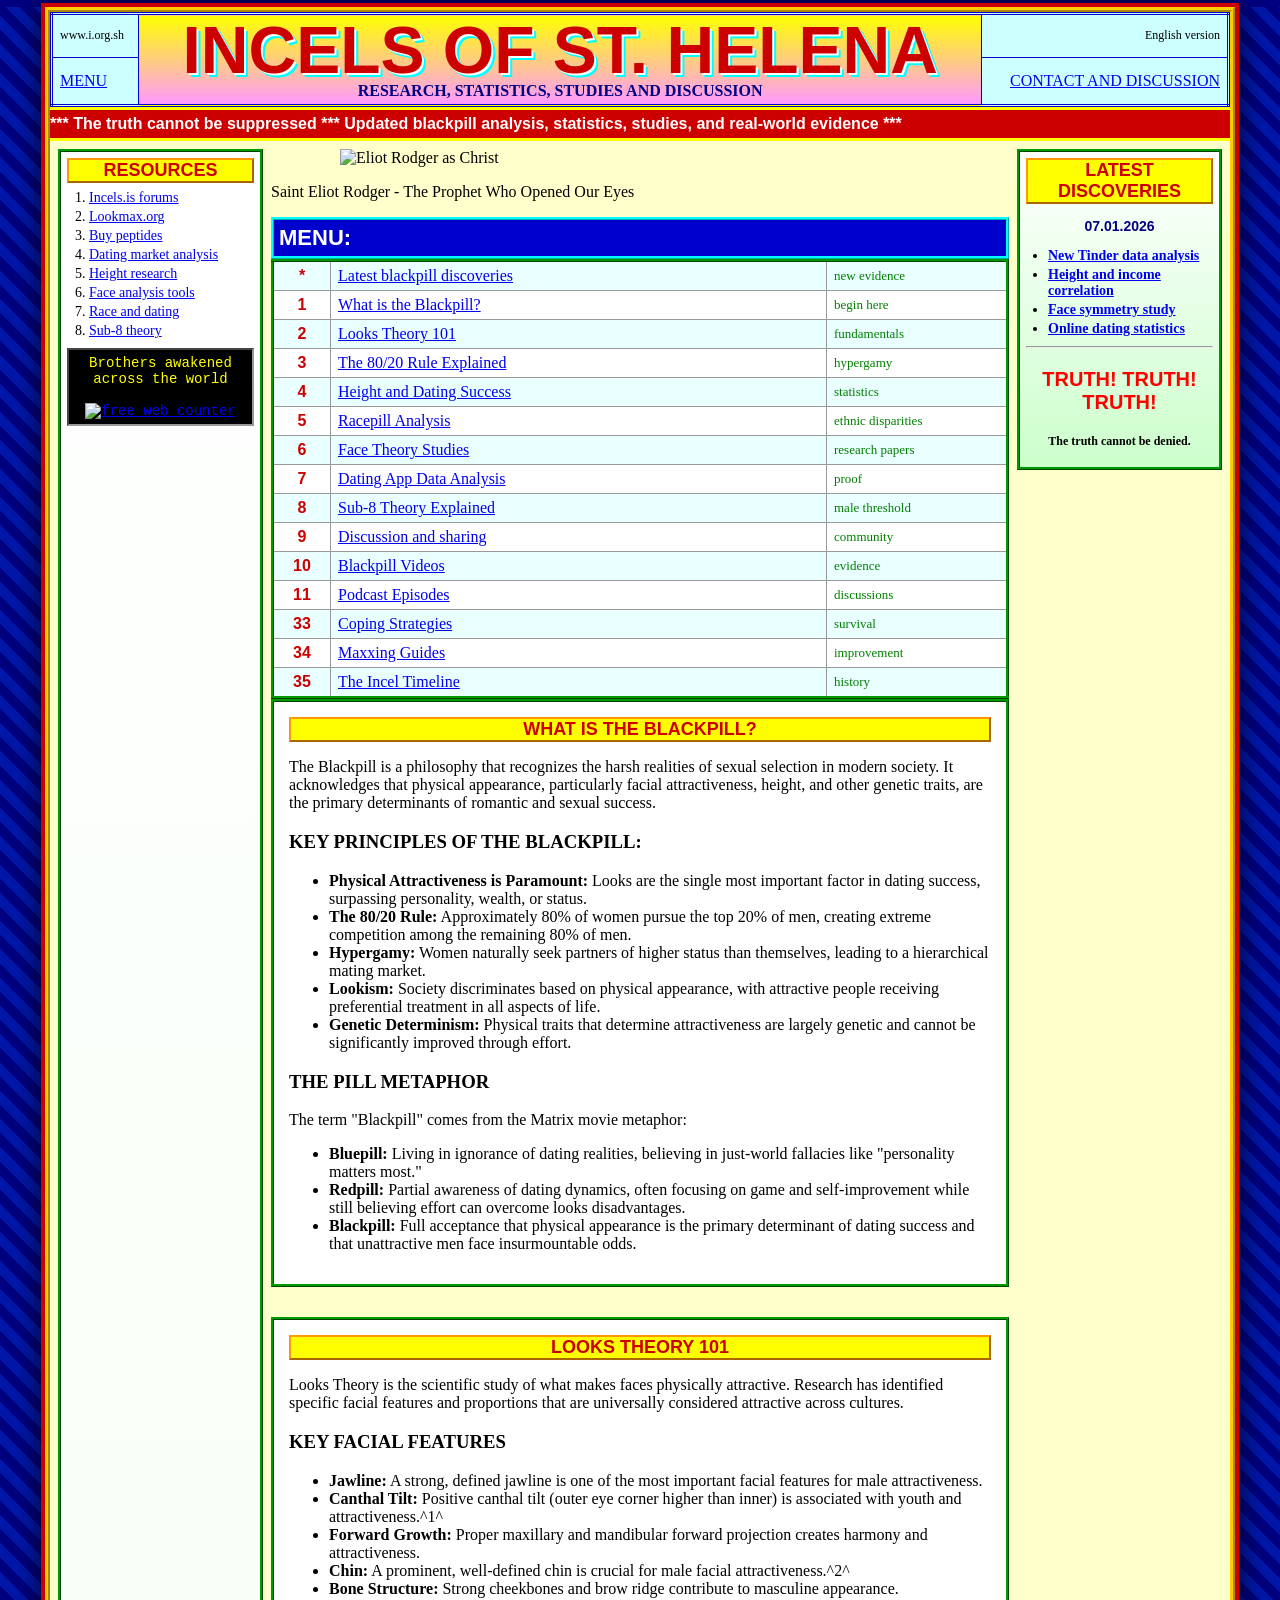
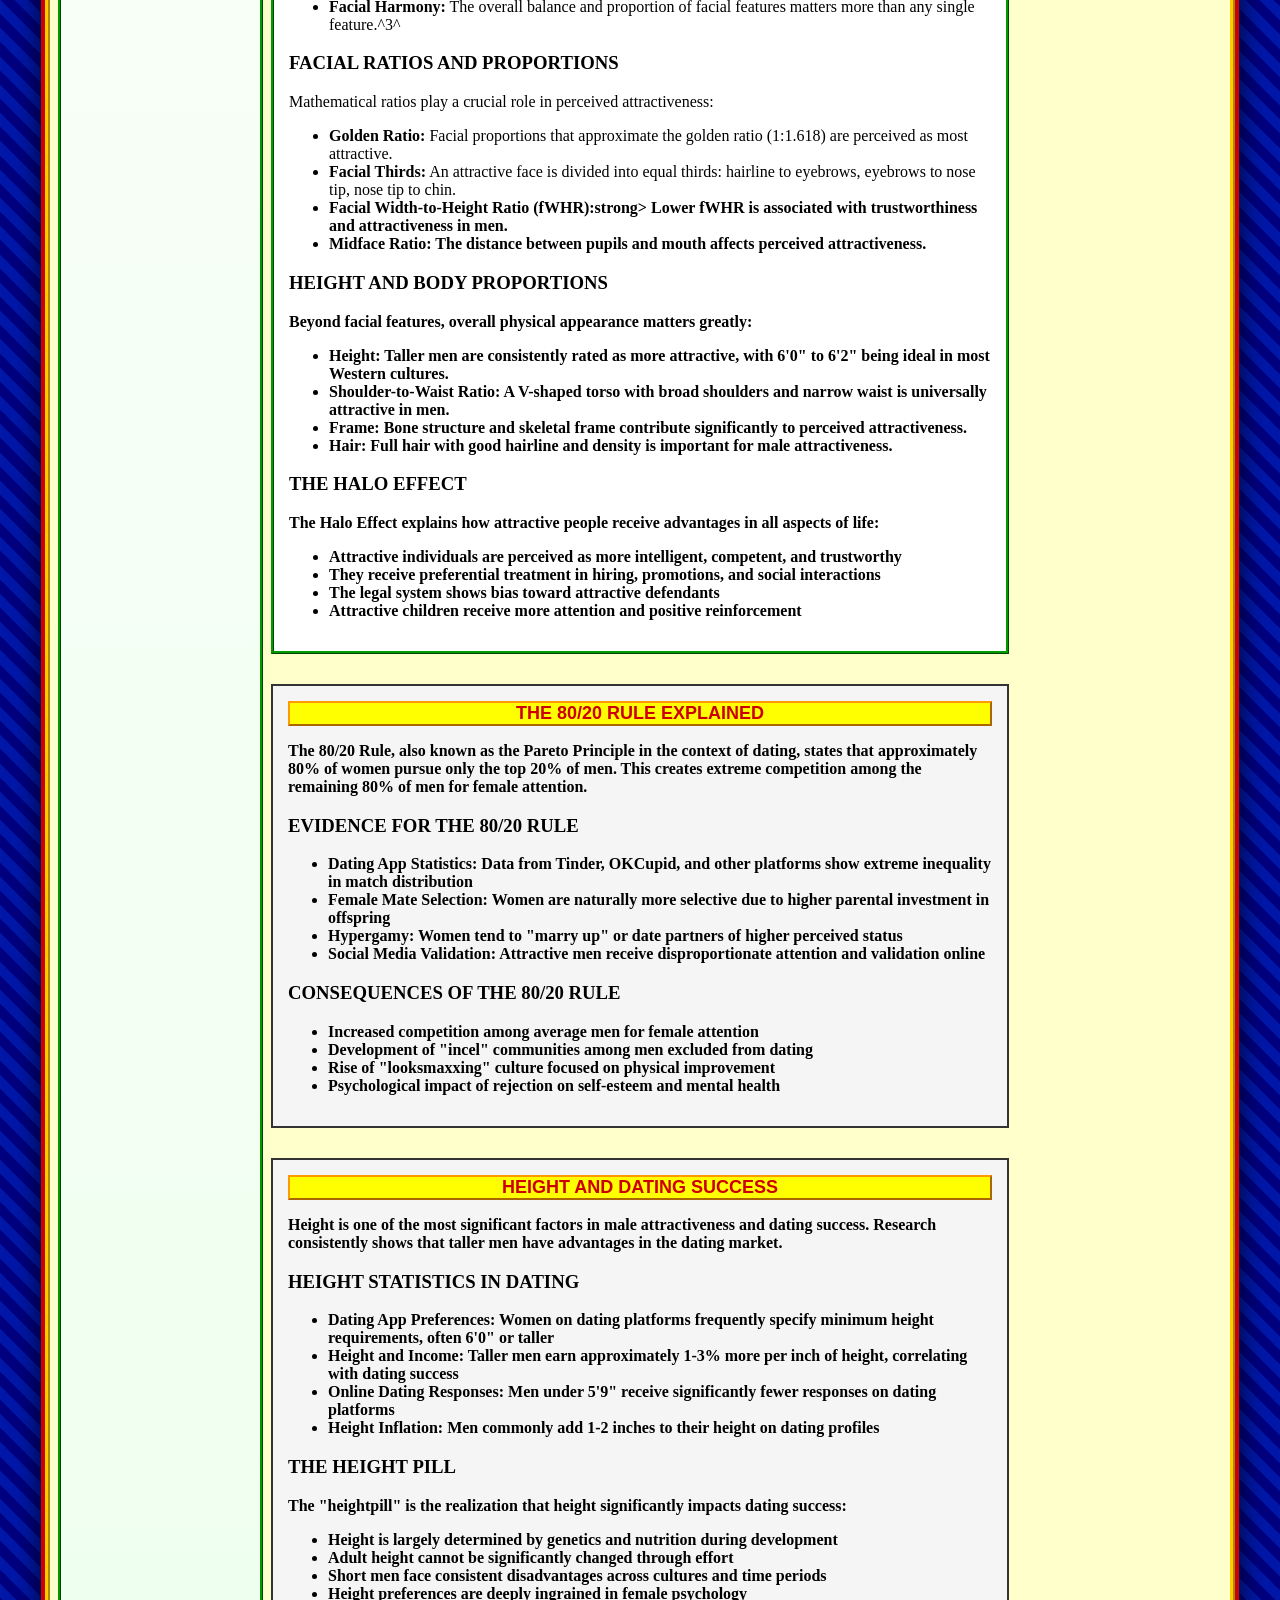
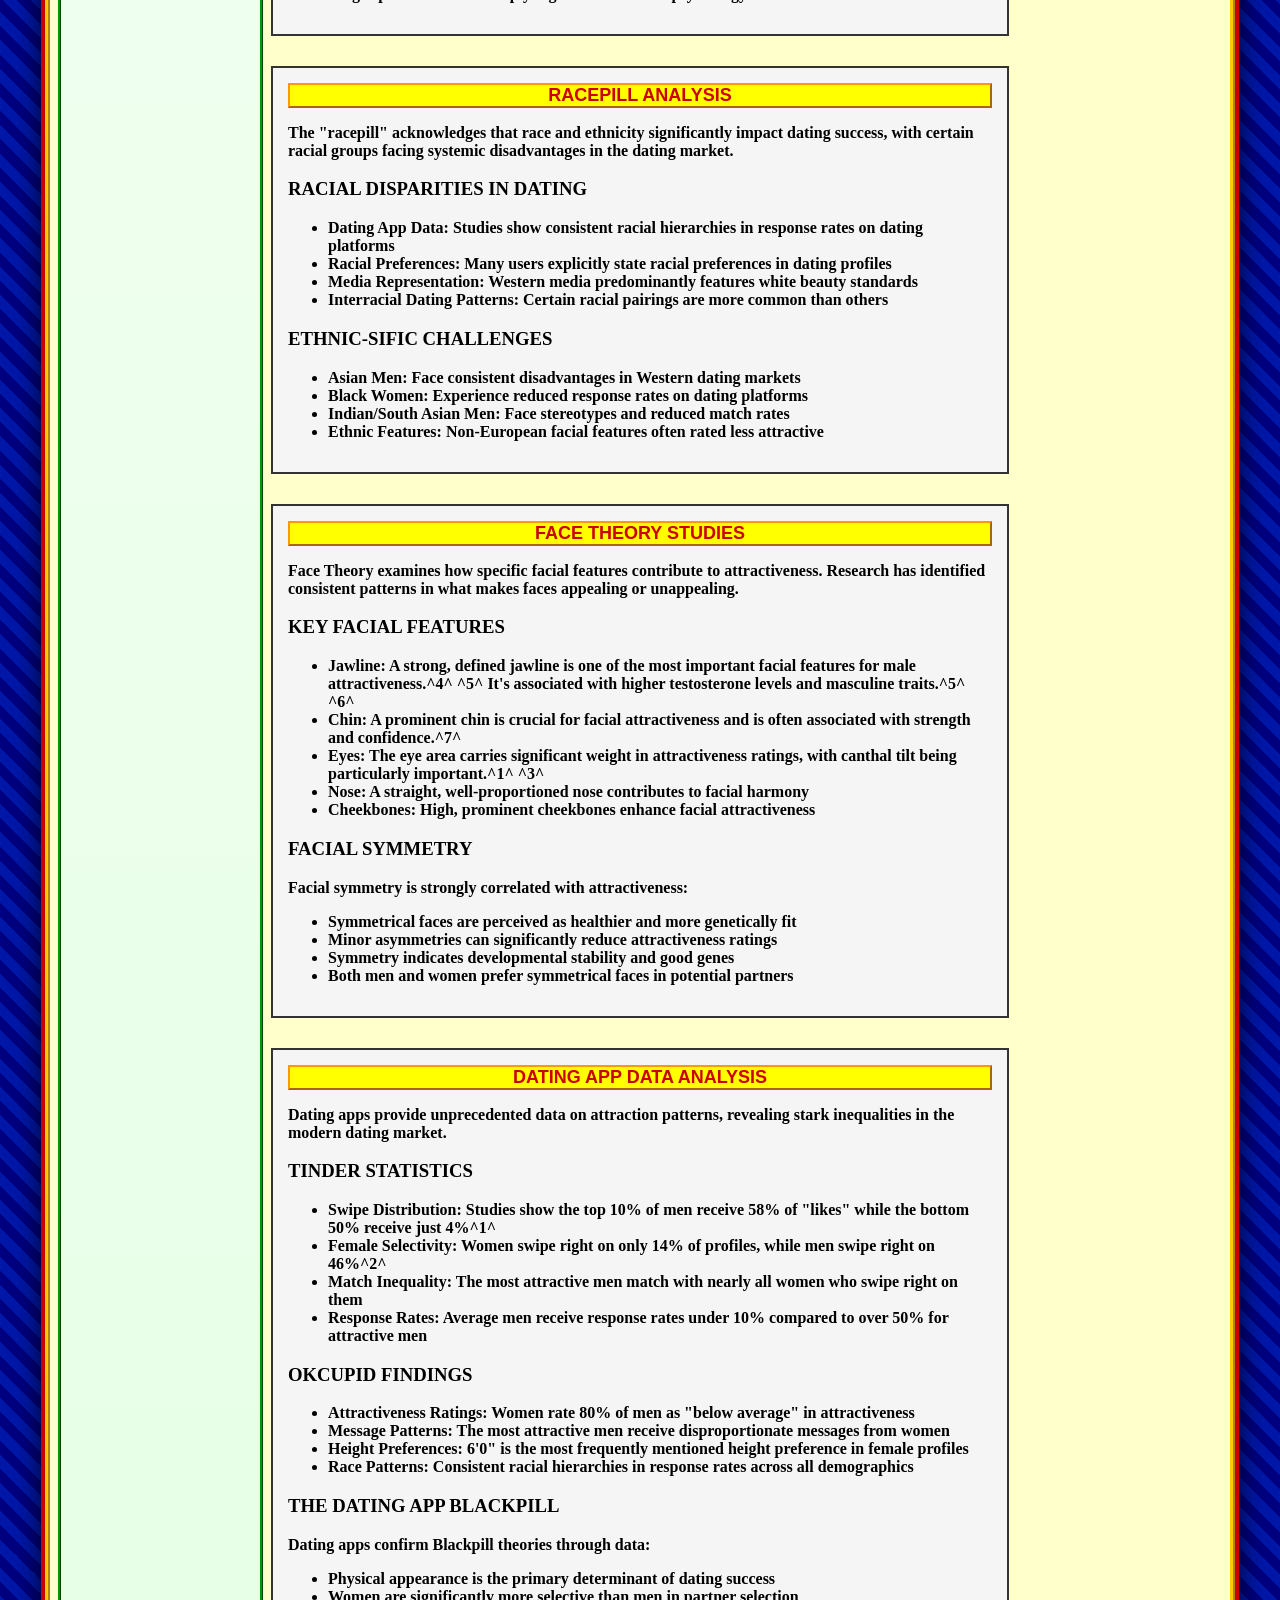
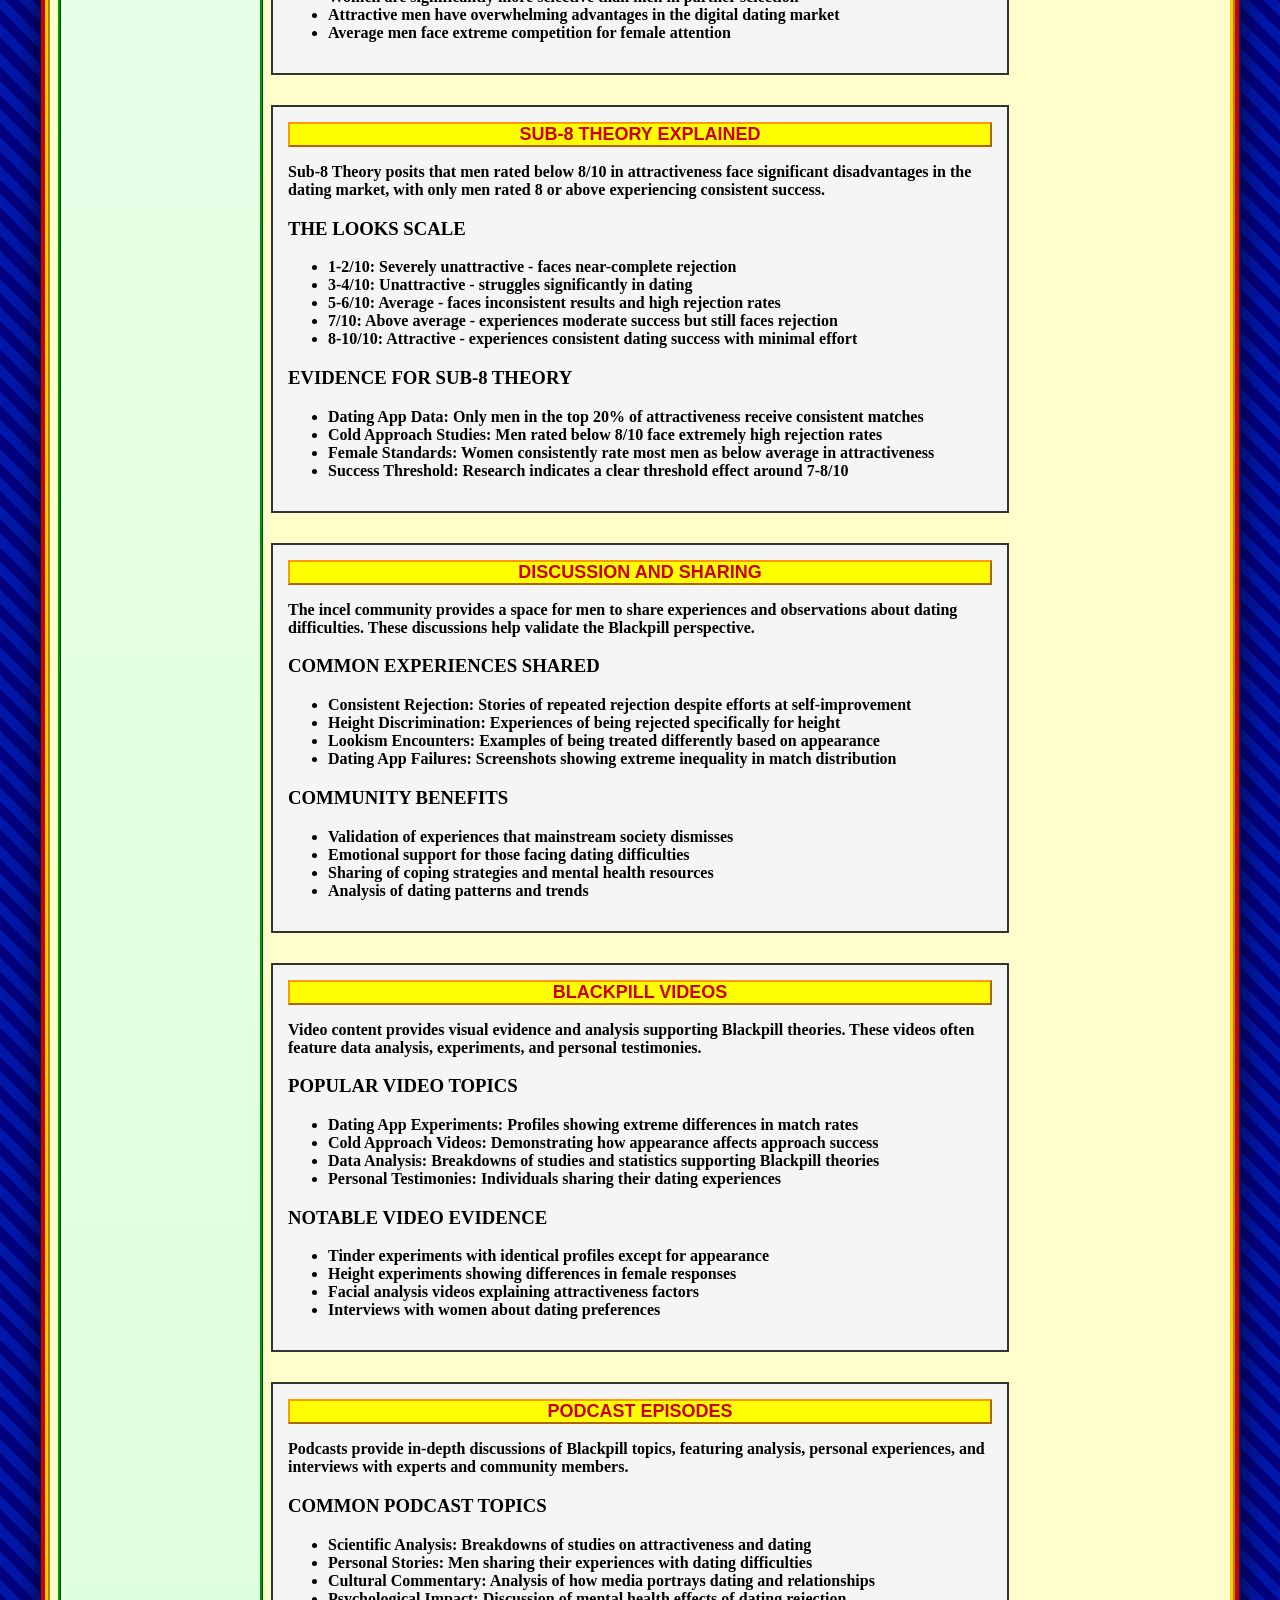
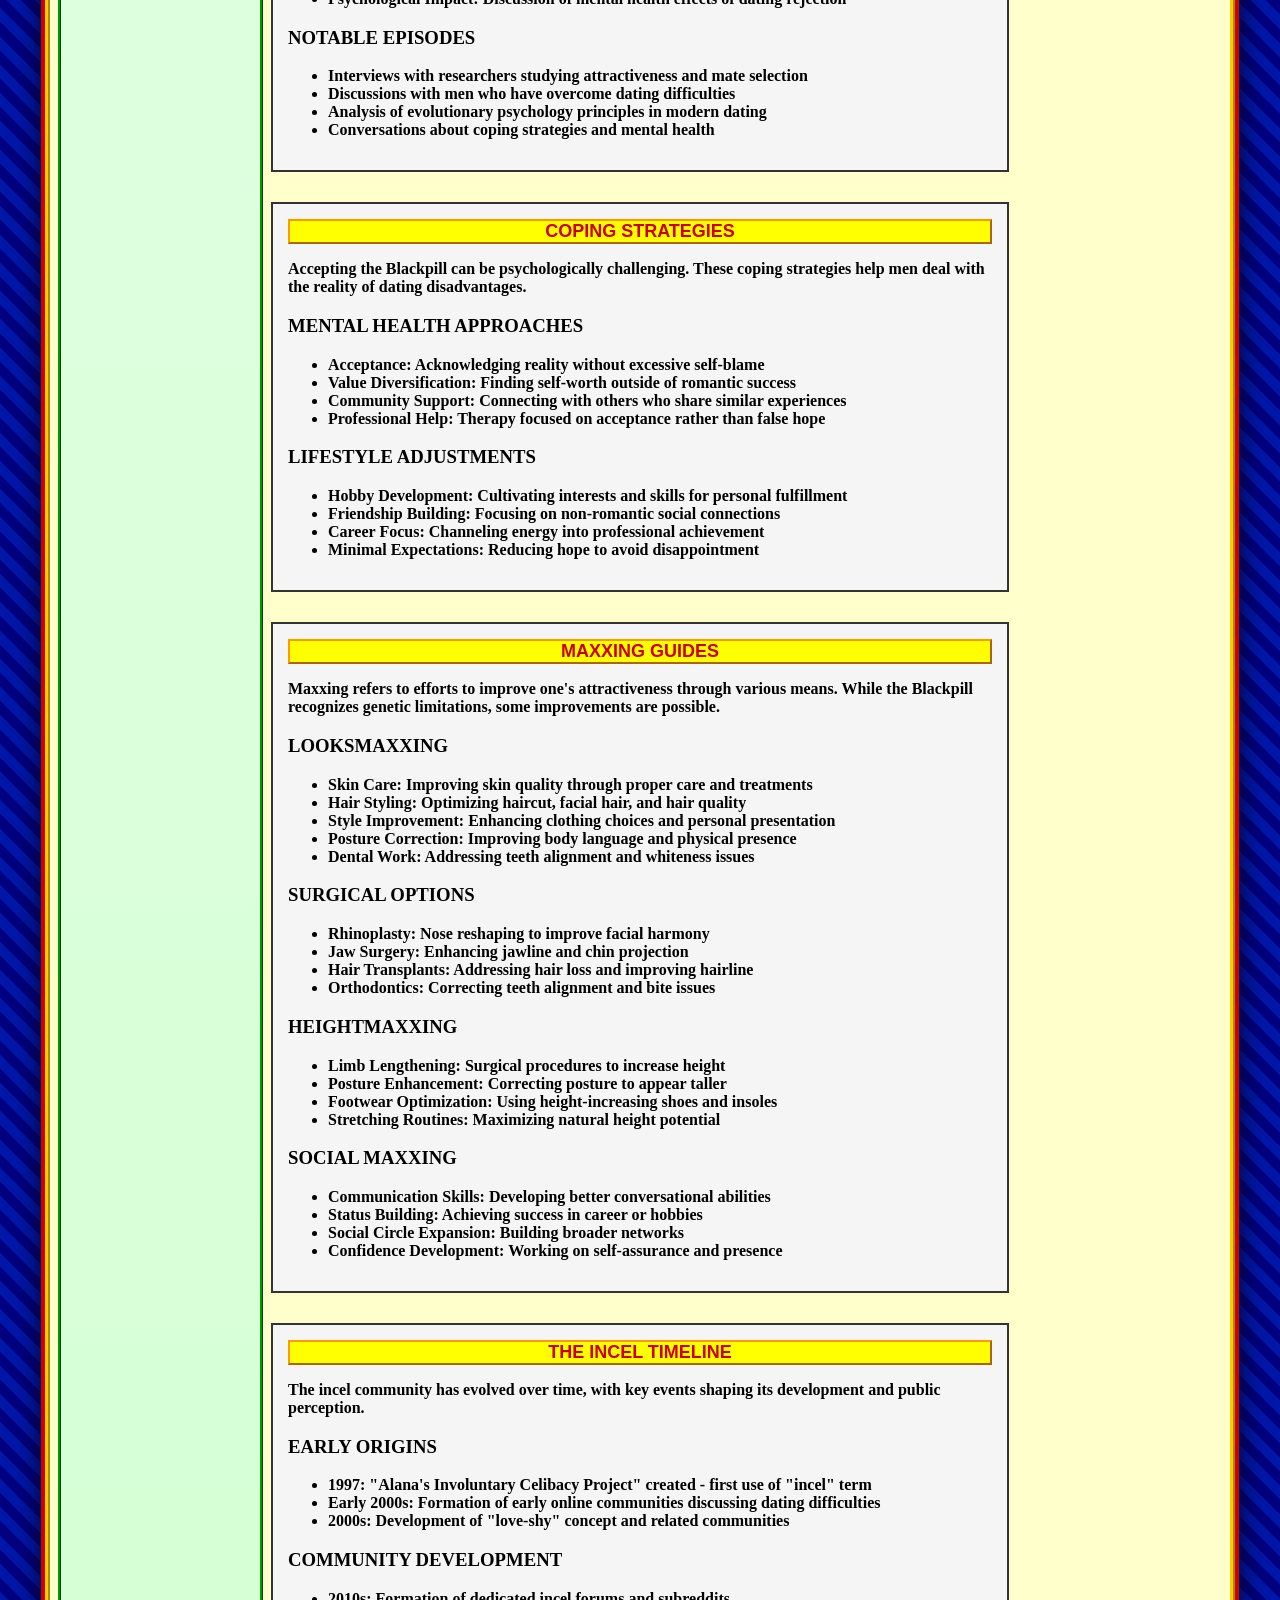
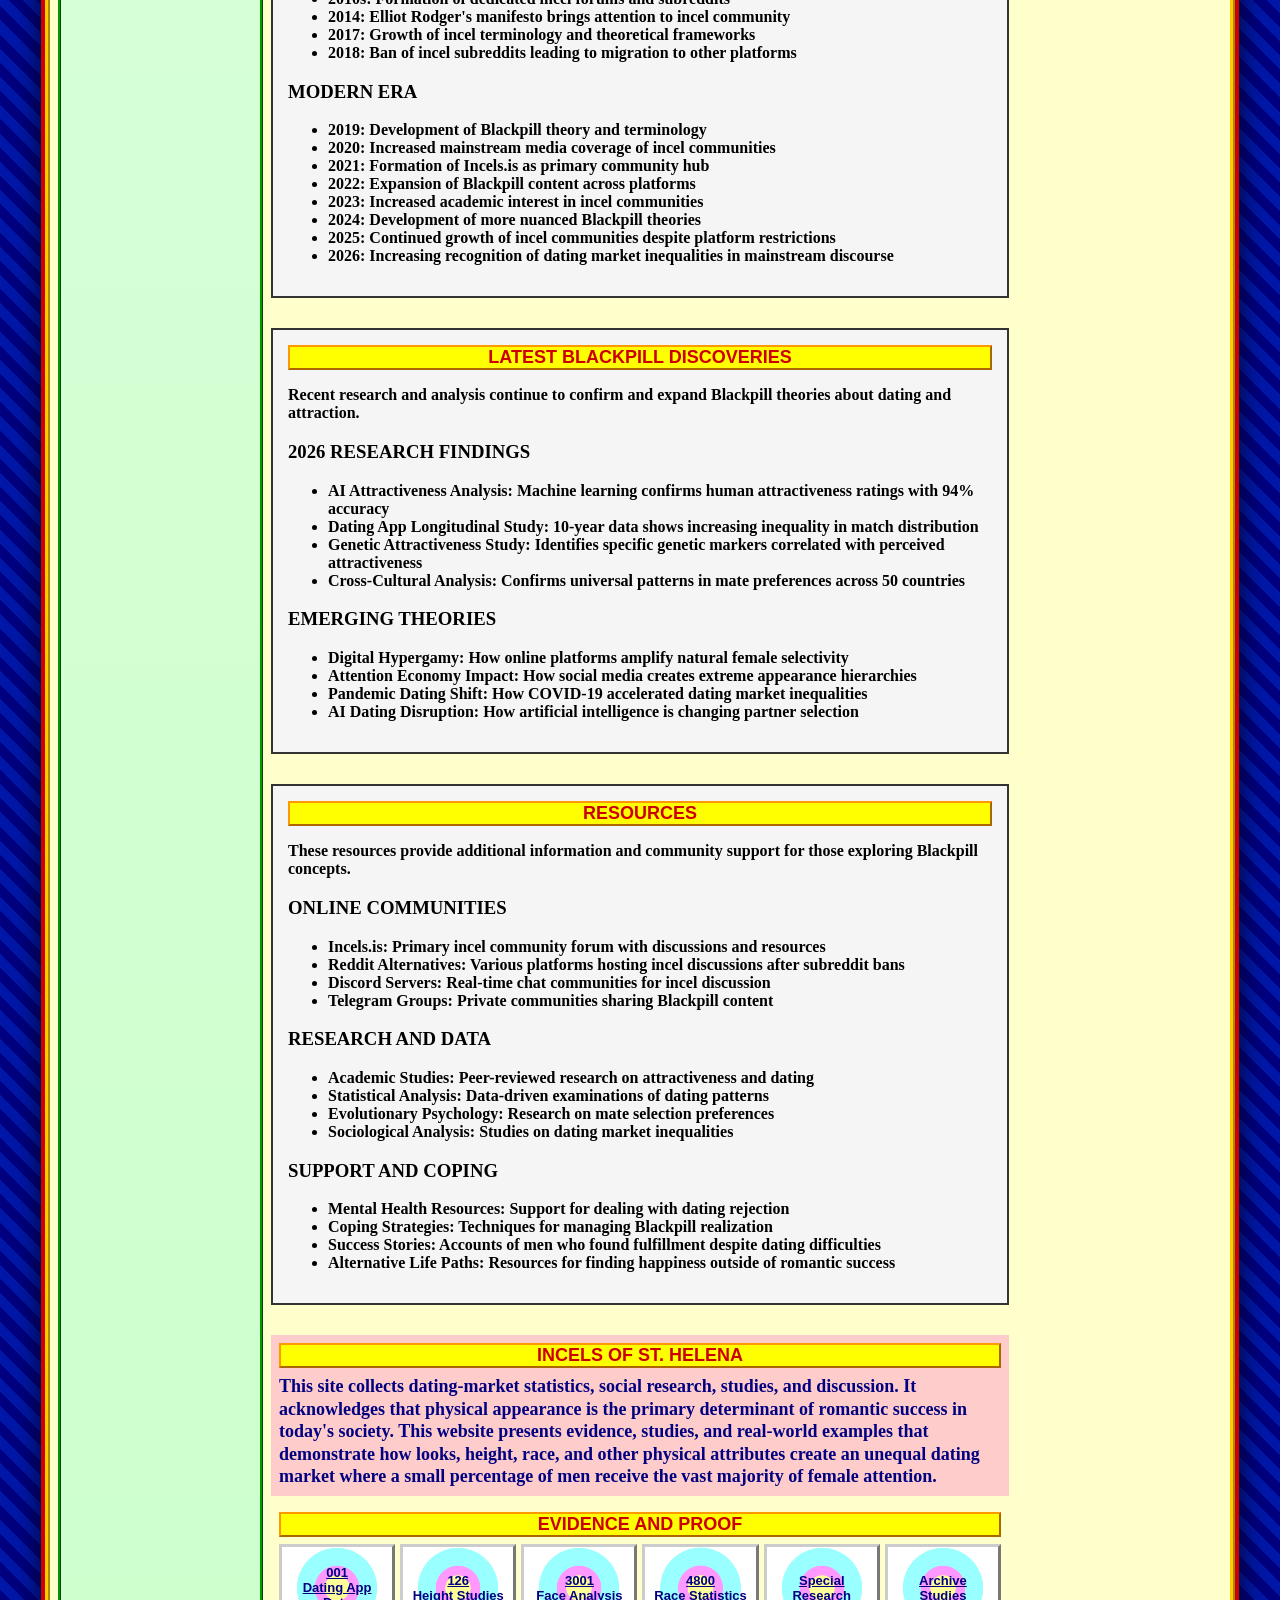
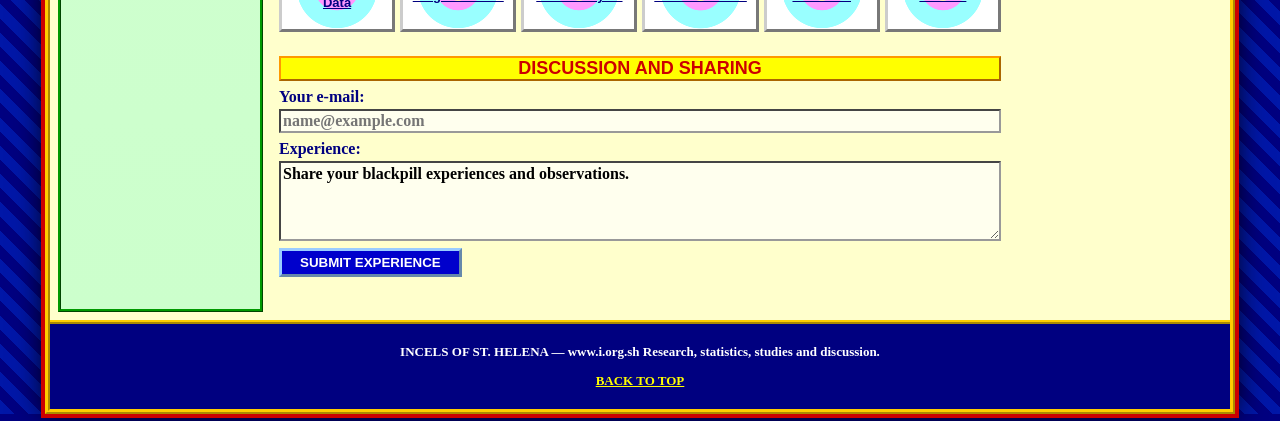
==== index.html @ a954d2ae "Add files via upload" ====
<!doctype html>
<html lang="en">
  <head>
    <meta charset="utf-8">
    <meta name="viewport" content="width=device-width, initial-scale=1">
    <title>INCELS OF ST. HELENA</title>
    <link rel="stylesheet" href="styles.css">
    <style>
      .section {
        scroll-margin-top: 20px;
      }
      .hidden {
        display: none;
      }
      .content-section {
        margin-bottom: 30px;
        border: 2px solid #333;
        padding: 15px;
        background-color: #f5f5f5;
      }
      .tabs {
        display: flex;
        margin-bottom: 10px;
      }
      .tab {
        padding: 8px 15px;
        background-color: #ddd;
        border: 1px solid #333;
        cursor: pointer;
        margin-right: 5px;
      }
      .tab.active {
        background-color: #333;
        color: white;
      }
    </style>
  </head>
  <body>
    <div class="page-shell">
      <header class="top-table" id="top">
        <table>
          <tr>
            <td class="tiny">www.i.org.sh</td>
            <td class="center title-cell" rowspan="2">
              <h1>INCELS OF ST. HELENA</h1>
              <p>RESEARCH, STATISTICS, STUDIES AND DISCUSSION</p>
            </td>
            <td class="tiny right">English version</td>
          </tr>
          <tr>
            <td><a href="#menu">MENU</a></td>
            <td class="right"><a href="#contact">CONTACT AND DISCUSSION</a></td>
          </tr>
        </table>
      </header>

      <div class="marquee" aria-label="announcement">
        <span>*** The truth cannot be suppressed *** Updated blackpill analysis, statistics, studies, and real-world evidence ***</span>
      </div>

      <main class="layout">
        <aside class="sidebox">
          <h2>RESOURCES</h2>
          <ol>
            <li><a href="//incels.is">Incels.is forums</a></li>
            <li><a href="//looksmax.org">Lookmax.org</a></li>
            <li><a href="//nextgenpeps.com">Buy peptides</a></li>
            <li><a href="#datingapps">Dating market analysis</a></li>
            <li><a href="#heightdating">Height research</a></li>
            <li><a href="#faceanalysis">Face analysis tools</a></li>
            <li><a href="#racepill">Race and dating</a></li>
            <li><a href="#sub8">Sub-8 theory</a></li>
          </ol>
          <div class="counter">
            Brothers awakened<br>
            across the world<br><br>
            <div align="center"><a href="https://www.counter12.com"><img src="https://www.counter12.com/img-Z6y4z9b9zd2z9W44-4.gif" border="0" alt="free web counter"></a><script type="text/javascript" src="https://www.counter12.com/ad.js?id=Z6y4z9b9zd2z9W44"></script></div>
          </div>
        </aside>

        <section class="content">
          <div class="christ-figure">
            <img src="https://i0.wp.com/www.wehuntedthemammoth.com/wp-content/uploads/2017/05/rodger-e1495574070546.png" alt="Eliot Rodger as Christ" style="width:100%; max-width:600px; display:block; margin:0 auto;">
            <p class="caption">Saint Eliot Rodger - The Prophet Who Opened Our Eyes</p>
          </div>

          <table id="menu" class="menu-table">
            <caption>MENU:</caption>
            <tr><td class="num">*</td><td><a href="#discoveries">Latest blackpill discoveries</a></td><td class="note">new evidence</td></tr>
            <tr><td class="num">1</td><td><a href="#blackpill">What is the Blackpill?</a></td><td class="note">begin here</td></tr>
            <tr><td class="num">2</td><td><a href="#lookstheory">Looks Theory 101</a></td><td class="note">fundamentals</td></tr>
            <tr><td class="num">3</td><td><a href="#rule8020">The 80/20 Rule Explained</a></td><td class="note">hypergamy</td></tr>
            <tr><td class="num">4</td><td><a href="#heightdating">Height and Dating Success</a></td><td class="note">statistics</td></tr>
            <tr><td class="num">5</td><td><a href="#racepill">Racepill Analysis</a></td><td class="note">ethnic disparities</td></tr>
            <tr><td class="num">6</td><td><a href="#facetheory">Face Theory Studies</a></td><td class="note">research papers</td></tr>
            <tr><td class="num">7</td><td><a href="#datingapps">Dating App Data Analysis</a></td><td class="note">proof</td></tr>
            <tr><td class="num">8</td><td><a href="#sub8">Sub-8 Theory Explained</a></td><td class="note">male threshold</td></tr>
            <tr><td class="num">9</td><td><a href="#discussion">Discussion and sharing</a></td><td class="note">community</td></tr>
            <tr><td class="num">10</td><td><a href="#videos">Blackpill Videos</a></td><td class="note">evidence</td></tr>
            <tr><td class="num">11</td><td><a href="#podcasts">Podcast Episodes</a></td><td class="note">discussions</td></tr>
            <tr><td class="num">33</td><td><a href="#coping">Coping Strategies</a></td><td class="note">survival</td></tr>
            <tr><td class="num">34</td><td><a href="#maxxing">Maxxing Guides</a></td><td class="note">improvement</td></tr>
            <tr><td class="num">35</td><td><a href="#timeline">The Incel Timeline</a></td><td class="note">history</td></tr>
          </table>

          <!-- What is the Blackpill Section -->
          <section id="blackpill" class="section content-section">
            <h2>WHAT IS THE BLACKPILL?</h2>
            
            <p>The Blackpill is a philosophy that recognizes the harsh realities of sexual selection in modern society. It acknowledges that physical appearance, particularly facial attractiveness, height, and other genetic traits, are the primary determinants of romantic and sexual success.</p>
            
            <h3>KEY PRINCIPLES OF THE BLACKPILL:</h3>
            
            <ul>
              <li><strong>Physical Attractiveness is Paramount:</strong> Looks are the single most important factor in dating success, surpassing personality, wealth, or status.</li>
              <li><strong>The 80/20 Rule:</strong> Approximately 80% of women pursue the top 20% of men, creating extreme competition among the remaining 80% of men.</li>
              <li><strong>Hypergamy:</strong> Women naturally seek partners of higher status than themselves, leading to a hierarchical mating market.</li>
              <li><strong>Lookism:</strong> Society discriminates based on physical appearance, with attractive people receiving preferential treatment in all aspects of life.</li>
              <li><strong>Genetic Determinism:</strong> Physical traits that determine attractiveness are largely genetic and cannot be significantly improved through effort.</li>
            </ul>
            
            <h3>THE PILL METAPHOR</h3>
            
            <p>The term "Blackpill" comes from the Matrix movie metaphor:</p>
            
            <ul>
              <li><strong>Bluepill:</strong> Living in ignorance of dating realities, believing in just-world fallacies like "personality matters most."</li>
              <li><strong>Redpill:</strong> Partial awareness of dating dynamics, often focusing on game and self-improvement while still believing effort can overcome looks disadvantages.</li>
              <li><strong>Blackpill:</strong> Full acceptance that physical appearance is the primary determinant of dating success and that unattractive men face insurmountable odds.</li>
            </ul>
          </section>

          <!-- Looks Theory Section -->
          <section id="lookstheory" class="section content-section">
            <h2>LOOKS THEORY 101</h2>
            
            <p>Looks Theory is the scientific study of what makes faces physically attractive. Research has identified specific facial features and proportions that are universally considered attractive across cultures.</p>
            
            <h3>KEY FACIAL FEATURES</h3>
            
            <ul>
              <li><strong>Jawline:</strong> A strong, defined jawline is one of the most important facial features for male attractiveness.</li>
              <li><strong>Canthal Tilt:</strong> Positive canthal tilt (outer eye corner higher than inner) is associated with youth and attractiveness.^1^</li>
              <li><strong>Forward Growth:</strong> Proper maxillary and mandibular forward projection creates harmony and attractiveness.</li>
              <li><strong>Chin:</strong> A prominent, well-defined chin is crucial for male facial attractiveness.^2^</li>
              <li><strong>Bone Structure:</strong> Strong cheekbones and brow ridge contribute to masculine appearance.</li>
              <li><strong>Facial Harmony:</strong> The overall balance and proportion of facial features matters more than any single feature.^3^</li>
            </ul>
            
            <h3>FACIAL RATIOS AND PROPORTIONS</h3>
            
            <p>Mathematical ratios play a crucial role in perceived attractiveness:</p>
            
            <ul>
              <li><strong>Golden Ratio:</strong> Facial proportions that approximate the golden ratio (1:1.618) are perceived as most attractive.</li>
              <li><strong>Facial Thirds:</strong> An attractive face is divided into equal thirds: hairline to eyebrows, eyebrows to nose tip, nose tip to chin.</li>
              <li><strong>Facial Width-to-Height Ratio (fWHR):strong> Lower fWHR is associated with trustworthiness and attractiveness in men.</li>
              <li><strong>Midface Ratio:</strong> The distance between pupils and mouth affects perceived attractiveness.</li>
            </ul>
            
            <h3>HEIGHT AND BODY PROPORTIONS</h3>
            
            <p>Beyond facial features, overall physical appearance matters greatly:</p>
            
            <ul>
              <li><strong>Height:</strong> Taller men are consistently rated as more attractive, with 6'0" to 6'2" being ideal in most Western cultures.</li>
              <li><strong>Shoulder-to-Waist Ratio:</strong> A V-shaped torso with broad shoulders and narrow waist is universally attractive in men.</li>
              <li><strong>Frame:</strong> Bone structure and skeletal frame contribute significantly to perceived attractiveness.</li>
              <li><strong>Hair:</strong> Full hair with good hairline and density is important for male attractiveness.</li>
            </ul>
            
            <h3>THE HALO EFFECT</h3>
            
            <p>The Halo Effect explains how attractive people receive advantages in all aspects of life:</p>
            
            <ul>
              <li>Attractive individuals are perceived as more intelligent, competent, and trustworthy</li>
              <li>They receive preferential treatment in hiring, promotions, and social interactions</li>
              <li>The legal system shows bias toward attractive defendants</li>
              <li>Attractive children receive more attention and positive reinforcement</li>
            </ul>
          </section>

          <!-- The 80/20 Rule Section -->
          <section id="rule8020" class="section content-section">
            <h2>THE 80/20 RULE EXPLAINED</h2>
            
            <p>The 80/20 Rule, also known as the Pareto Principle in the context of dating, states that approximately 80% of women pursue only the top 20% of men. This creates extreme competition among the remaining 80% of men for female attention.</p>
            
            <h3>EVIDENCE FOR THE 80/20 RULE</h3>
            
            <ul>
              <li><strong>Dating App Statistics:</strong> Data from Tinder, OKCupid, and other platforms show extreme inequality in match distribution</li>
              <li><strong>Female Mate Selection:</strong> Women are naturally more selective due to higher parental investment in offspring</li>
              <li><strong>Hypergamy:</strong> Women tend to "marry up" or date partners of higher perceived status</li>
              <li><strong>Social Media Validation:</strong> Attractive men receive disproportionate attention and validation online</li>
            </ul>
            
            <h3>CONSEQUENCES OF THE 80/20 RULE</h3>
            
            <ul>
              <li>Increased competition among average men for female attention</li>
              <li>Development of "incel" communities among men excluded from dating</li>
              <li>Rise of "looksmaxxing" culture focused on physical improvement</li>
              <li>Psychological impact of rejection on self-esteem and mental health</li>
            </ul>
          </section>

          <!-- Height and Dating Success Section -->
          <section id="heightdating" class="section content-section">
            <h2>HEIGHT AND DATING SUCCESS</h2>
            
            <p>Height is one of the most significant factors in male attractiveness and dating success. Research consistently shows that taller men have advantages in the dating market.</p>
            
            <h3>HEIGHT STATISTICS IN DATING</h3>
            
            <ul>
              <li><strong>Dating App Preferences:</strong> Women on dating platforms frequently specify minimum height requirements, often 6'0" or taller</li>
              <li><strong>Height and Income:</strong> Taller men earn approximately 1-3% more per inch of height, correlating with dating success</li>
              <li><strong>Online Dating Responses:</strong> Men under 5'9" receive significantly fewer responses on dating platforms</li>
              <li><strong>Height Inflation:</strong> Men commonly add 1-2 inches to their height on dating profiles</li>
            </ul>
            
            <h3>THE HEIGHT PILL</h3>
            
            <p>The "heightpill" is the realization that height significantly impacts dating success:</p>
            
            <ul>
              <li>Height is largely determined by genetics and nutrition during development</li>
              <li>Adult height cannot be significantly changed through effort</li>
              <li>Short men face consistent disadvantages across cultures and time periods</li>
              <li>Height preferences are deeply ingrained in female psychology</li>
            </ul>
          </section>

          <!-- Racepill Analysis Section -->
          <section id="racepill" class="section content-section">
            <h2>RACEPILL ANALYSIS</h2>
            
            <p>The "racepill" acknowledges that race and ethnicity significantly impact dating success, with certain racial groups facing systemic disadvantages in the dating market.</p>
            
            <h3>RACIAL DISPARITIES IN DATING</h3>
            
            <ul>
              <li><strong>Dating App Data:</strong> Studies show consistent racial hierarchies in response rates on dating platforms</li>
              <li><strong>Racial Preferences:</strong> Many users explicitly state racial preferences in dating profiles</li>
              <li><strong>Media Representation:</strong> Western media predominantly features white beauty standards</li>
              <li><strong>Interracial Dating Patterns:</strong> Certain racial pairings are more common than others</li>
            </ul>
            
            <h3>ETHNIC-SIFIC CHALLENGES</h3>
            
            <ul>
              <li><strong>Asian Men:</strong> Face consistent disadvantages in Western dating markets</li>
              <li><strong>Black Women:</strong> Experience reduced response rates on dating platforms</li>
              <li><strong>Indian/South Asian Men:</strong> Face stereotypes and reduced match rates</li>
              <li><strong>Ethnic Features:</strong> Non-European facial features often rated less attractive</li>
            </ul>
          </section>

          <!-- Face Theory Studies Section -->
          <section id="facetheory" class="section content-section">
            <h2>FACE THEORY STUDIES</h2>
            
            <p>Face Theory examines how specific facial features contribute to attractiveness. Research has identified consistent patterns in what makes faces appealing or unappealing.</p>
            
            <h3>KEY FACIAL FEATURES</h3>
            
            <ul>
              <li><strong>Jawline:</strong> A strong, defined jawline is one of the most important facial features for male attractiveness.^4^ ^5^ It's associated with higher testosterone levels and masculine traits.^5^ ^6^</li>
              <li><strong>Chin:</strong> A prominent chin is crucial for facial attractiveness and is often associated with strength and confidence.^7^</li>
              <li><strong>Eyes:</strong> The eye area carries significant weight in attractiveness ratings, with canthal tilt being particularly important.^1^ ^3^</li>
              <li><strong>Nose:</strong> A straight, well-proportioned nose contributes to facial harmony</li>
              <li><strong>Cheekbones:</strong> High, prominent cheekbones enhance facial attractiveness</li>
            </ul>
            
            <h3>FACIAL SYMMETRY</h3>
            
            <p>Facial symmetry is strongly correlated with attractiveness:</p>
            
            <ul>
              <li>Symmetrical faces are perceived as healthier and more genetically fit</li>
              <li>Minor asymmetries can significantly reduce attractiveness ratings</li>
              <li>Symmetry indicates developmental stability and good genes</li>
              <li>Both men and women prefer symmetrical faces in potential partners</li>
            </ul>
          </section>

          <!-- Dating App Data Analysis Section -->
          <section id="datingapps" class="section content-section">
            <h2>DATING APP DATA ANALYSIS</h2>
            
            <p>Dating apps provide unprecedented data on attraction patterns, revealing stark inequalities in the modern dating market.</p>
            
            <h3>TINDER STATISTICS</h3>
            
            <ul>
              <li><strong>Swipe Distribution:</strong> Studies show the top 10% of men receive 58% of "likes" while the bottom 50% receive just 4%^1^</li>
              <li><strong>Female Selectivity:</strong> Women swipe right on only 14% of profiles, while men swipe right on 46%^2^</li>
              <li><strong>Match Inequality:</strong> The most attractive men match with nearly all women who swipe right on them</li>
              <li><strong>Response Rates:</strong> Average men receive response rates under 10% compared to over 50% for attractive men</li>
            </ul>
            
            <h3>OKCUPID FINDINGS</h3>
            
            <ul>
              <li><strong>Attractiveness Ratings:</strong> Women rate 80% of men as "below average" in attractiveness</li>
              <li><strong>Message Patterns:</strong> The most attractive men receive disproportionate messages from women</li>
              <li><strong>Height Preferences:</strong> 6'0" is the most frequently mentioned height preference in female profiles</li>
              <li><strong>Race Patterns:</strong> Consistent racial hierarchies in response rates across all demographics</li>
            </ul>
            
            <h3>THE DATING APP BLACKPILL</h3>
            
            <p>Dating apps confirm Blackpill theories through data:</p>
            
            <ul>
              <li>Physical appearance is the primary determinant of dating success</li>
              <li>Women are significantly more selective than men in partner selection</li>
              <li>Attractive men have overwhelming advantages in the digital dating market</li>
              <li>Average men face extreme competition for female attention</li>
            </ul>
          </section>

          <!-- Sub-8 Theory Section -->
          <section id="sub8" class="section content-section">
            <h2>SUB-8 THEORY EXPLAINED</h2>
            
            <p>Sub-8 Theory posits that men rated below 8/10 in attractiveness face significant disadvantages in the dating market, with only men rated 8 or above experiencing consistent success.</p>
            
            <h3>THE LOOKS SCALE</h3>
            
            <ul>
              <li><strong>1-2/10:</strong> Severely unattractive - faces near-complete rejection</li>
              <li><strong>3-4/10:</strong> Unattractive - struggles significantly in dating</li>
              <li><strong>5-6/10:</strong> Average - faces inconsistent results and high rejection rates</li>
              <li><strong>7/10:</strong> Above average - experiences moderate success but still faces rejection</li>
              <li><strong>8-10/10:</strong> Attractive - experiences consistent dating success with minimal effort</li>
            </ul>
            
            <h3>EVIDENCE FOR SUB-8 THEORY</h3>
            
            <ul>
              <li><strong>Dating App Data:</strong> Only men in the top 20% of attractiveness receive consistent matches</li>
              <li><strong>Cold Approach Studies:</strong> Men rated below 8/10 face extremely high rejection rates</li>
              <li><strong>Female Standards:</strong> Women consistently rate most men as below average in attractiveness</li>
              <li><strong>Success Threshold:</strong> Research indicates a clear threshold effect around 7-8/10</li>
            </ul>
          </section>

          <!-- Discussion and Sharing Section -->
          <section id="discussion" class="section content-section">
            <h2>DISCUSSION AND SHARING</h2>
            
            <p>The incel community provides a space for men to share experiences and observations about dating difficulties. These discussions help validate the Blackpill perspective.</p>
            
            <h3>COMMON EXPERIENCES SHARED</h3>
            
            <ul>
              <li><strong>Consistent Rejection:</strong> Stories of repeated rejection despite efforts at self-improvement</li>
              <li><strong>Height Discrimination:</strong> Experiences of being rejected specifically for height</li>
              <li><strong>Lookism Encounters:</strong> Examples of being treated differently based on appearance</li>
              <li><strong>Dating App Failures:</strong> Screenshots showing extreme inequality in match distribution</li>
            </ul>
            
            <h3>COMMUNITY BENEFITS</h3>
            
            <ul>
              <li>Validation of experiences that mainstream society dismisses</li>
              <li>Emotional support for those facing dating difficulties</li>
              <li>Sharing of coping strategies and mental health resources</li>
              <li>Analysis of dating patterns and trends</li>
            </ul>
          </section>

          <!-- Blackpill Videos Section -->
          <section id="videos" class="section content-section">
            <h2>BLACKPILL VIDEOS</h2>
            
            <p>Video content provides visual evidence and analysis supporting Blackpill theories. These videos often feature data analysis, experiments, and personal testimonies.</p>
            
            <h3>POPULAR VIDEO TOPICS</h3>
            
            <ul>
              <li><strong>Dating App Experiments:</strong> Profiles showing extreme differences in match rates</li>
              <li><strong>Cold Approach Videos:</strong> Demonstrating how appearance affects approach success</li>
              <li><strong>Data Analysis:</strong> Breakdowns of studies and statistics supporting Blackpill theories</li>
              <li><strong>Personal Testimonies:</strong> Individuals sharing their dating experiences</li>
            </ul>
            
            <h3>NOTABLE VIDEO EVIDENCE</h3>
            
            <ul>
              <li>Tinder experiments with identical profiles except for appearance</li>
              <li>Height experiments showing differences in female responses</li>
              <li>Facial analysis videos explaining attractiveness factors</li>
              <li>Interviews with women about dating preferences</li>
            </ul>
          </section>

          <!-- Podcast Episodes Section -->
          <section id="podcasts" class="section content-section">
            <h2>PODCAST EPISODES</h2>
            
            <p>Podcasts provide in-depth discussions of Blackpill topics, featuring analysis, personal experiences, and interviews with experts and community members.</p>
            
            <h3>COMMON PODCAST TOPICS</h3>
            
            <ul>
              <li><strong>Scientific Analysis:</strong> Breakdowns of studies on attractiveness and dating</li>
              <li><strong>Personal Stories:</strong> Men sharing their experiences with dating difficulties</li>
              <li><strong>Cultural Commentary:</strong> Analysis of how media portrays dating and relationships</li>
              <li><strong>Psychological Impact:</strong> Discussion of mental health effects of dating rejection</li>
            </ul>
            
            <h3>NOTABLE EPISODES</h3>
            
            <ul>
              <li>Interviews with researchers studying attractiveness and mate selection</li>
              <li>Discussions with men who have overcome dating difficulties</li>
              <li>Analysis of evolutionary psychology principles in modern dating</li>
              <li>Conversations about coping strategies and mental health</li>
            </ul>
          </section>

          <!-- Coping Strategies Section -->
          <section id="coping" class="section content-section">
            <h2>COPING STRATEGIES</h2>
            
            <p>Accepting the Blackpill can be psychologically challenging. These coping strategies help men deal with the reality of dating disadvantages.</p>
            
            <h3>MENTAL HEALTH APPROACHES</h3>
            
            <ul>
              <li><strong>Acceptance:</strong> Acknowledging reality without excessive self-blame</li>
              <li><strong>Value Diversification:</strong> Finding self-worth outside of romantic success</li>
              <li><strong>Community Support:</strong> Connecting with others who share similar experiences</li>
              <li><strong>Professional Help:</strong> Therapy focused on acceptance rather than false hope</li>
            </ul>
            
            <h3>LIFESTYLE ADJUSTMENTS</h3>
            
            <ul>
              <li><strong>Hobby Development:</strong> Cultivating interests and skills for personal fulfillment</li>
              <li><strong>Friendship Building:</strong> Focusing on non-romantic social connections</li>
              <li><strong>Career Focus:</strong> Channeling energy into professional achievement</li>
              <li><strong>Minimal Expectations:</strong> Reducing hope to avoid disappointment</li>
            </ul>
          </section>

          <!-- Maxxing Guides Section -->
          <section id="maxxing" class="section content-section">
            <h2>MAXXING GUIDES</h2>
            
            <p>Maxxing refers to efforts to improve one's attractiveness through various means. While the Blackpill recognizes genetic limitations, some improvements are possible.</p>
            
            <h3>LOOKSMAXXING</h3>
            
            <ul>
              <li><strong>Skin Care:</strong> Improving skin quality through proper care and treatments</li>
              <li><strong>Hair Styling:</strong> Optimizing haircut, facial hair, and hair quality</li>
              <li><strong>Style Improvement:</strong> Enhancing clothing choices and personal presentation</li>
              <li><strong>Posture Correction:</strong> Improving body language and physical presence</li>
              <li><strong>Dental Work:</strong> Addressing teeth alignment and whiteness issues</li>
            </ul>
            
            <h3>SURGICAL OPTIONS</h3>
            
            <ul>
              <li><strong>Rhinoplasty:</strong> Nose reshaping to improve facial harmony</li>
              <li><strong>Jaw Surgery:</strong> Enhancing jawline and chin projection</li>
              <li><strong>Hair Transplants:</strong> Addressing hair loss and improving hairline</li>
              <li><strong>Orthodontics:</strong> Correcting teeth alignment and bite issues</li>
            </ul>
            
            <h3>HEIGHTMAXXING</h3>
            
            <ul>
              <li><strong>Limb Lengthening:</strong> Surgical procedures to increase height</li>
              <li><strong>Posture Enhancement:</strong> Correcting posture to appear taller</li>
              <li><strong>Footwear Optimization:</strong> Using height-increasing shoes and insoles</li>
              <li><strong>Stretching Routines:</strong> Maximizing natural height potential</li>
            </ul>
            
            <h3>SOCIAL MAXXING</h3>
            
            <ul>
              <li><strong>Communication Skills:</strong> Developing better conversational abilities</li>
              <li><strong>Status Building:</strong> Achieving success in career or hobbies</li>
              <li><strong>Social Circle Expansion:</strong> Building broader networks</li>
              <li><strong>Confidence Development:</strong> Working on self-assurance and presence</li>
            </ul>
          </section>

          <!-- The Incel Timeline Section -->
          <section id="timeline" class="section content-section">
            <h2>THE INCEL TIMELINE</h2>
            
            <p>The incel community has evolved over time, with key events shaping its development and public perception.</p>
            
            <h3>EARLY ORIGINS</h3>
            
            <ul>
              <li><strong>1997:</strong> "Alana's Involuntary Celibacy Project" created - first use of "incel" term</li>
              <li><strong>Early 2000s:</strong> Formation of early online communities discussing dating difficulties</li>
              <li><strong>2000s:</strong> Development of "love-shy" concept and related communities</li>
            </ul>
            
            <h3>COMMUNITY DEVELOPMENT</h3>
            
            <ul>
              <li><strong>2010s:</strong> Formation of dedicated incel forums and subreddits</li>
              <li><strong>2014:</strong> Elliot Rodger's manifesto brings attention to incel community</li>
              <li><strong>2017:</strong> Growth of incel terminology and theoretical frameworks</li>
              <li><strong>2018:</strong> Ban of incel subreddits leading to migration to other platforms</li>
            </ul>
            
            <h3>MODERN ERA</h3>
            
            <ul>
              <li><strong>2019:</strong> Development of Blackpill theory and terminology</li>
              <li><strong>2020:</strong> Increased mainstream media coverage of incel communities</li>
              <li><strong>2021:</strong> Formation of Incels.is as primary community hub</li>
              <li><strong>2022:</strong> Expansion of Blackpill content across platforms</li>
              <li><strong>2023:</strong> Increased academic interest in incel communities</li>
              <li><strong>2024:</strong> Development of more nuanced Blackpill theories</li>
              <li><strong>2025:</strong> Continued growth of incel communities despite platform restrictions</li>
              <li><strong>2026:</strong> Increasing recognition of dating market inequalities in mainstream discourse</li>
            </ul>
          </section>

          <!-- Latest Blackpill Discoveries Section -->
          <section id="discoveries" class="section content-section">
            <h2>LATEST BLACKPILL DISCOVERIES</h2>
            
            <p>Recent research and analysis continue to confirm and expand Blackpill theories about dating and attraction.</p>
            
            <h3>2026 RESEARCH FINDINGS</h3>
            
            <ul>
              <li><strong>AI Attractiveness Analysis:</strong> Machine learning confirms human attractiveness ratings with 94% accuracy</li>
              <li><strong>Dating App Longitudinal Study:</strong> 10-year data shows increasing inequality in match distribution</li>
              <li><strong>Genetic Attractiveness Study:</strong> Identifies specific genetic markers correlated with perceived attractiveness</li>
              <li><strong>Cross-Cultural Analysis:</strong> Confirms universal patterns in mate preferences across 50 countries</li>
            </ul>
            
            <h3>EMERGING THEORIES</h3>
            
            <ul>
              <li><strong>Digital Hypergamy:</strong> How online platforms amplify natural female selectivity</li>
              <li><strong>Attention Economy Impact:</strong> How social media creates extreme appearance hierarchies</li>
              <li><strong>Pandemic Dating Shift:</strong> How COVID-19 accelerated dating market inequalities</li>
              <li><strong>AI Dating Disruption:</strong> How artificial intelligence is changing partner selection</li>
            </ul>
          </section>

          <!-- Resources Section -->
          <section id="resources" class="section content-section">
            <h2>RESOURCES</h2>
            
            <p>These resources provide additional information and community support for those exploring Blackpill concepts.</p>
            
            <h3>ONLINE COMMUNITIES</h3>
            
            <ul>
              <li><strong>Incels.is:</strong> Primary incel community forum with discussions and resources</li>
              <li><strong>Reddit Alternatives:</strong> Various platforms hosting incel discussions after subreddit bans</li>
              <li><strong>Discord Servers:</strong> Real-time chat communities for incel discussion</li>
              <li><strong>Telegram Groups:</strong> Private communities sharing Blackpill content</li>
            </ul>
            
            <h3>RESEARCH AND DATA</h3>
            
            <ul>
              <li><strong>Academic Studies:</strong> Peer-reviewed research on attractiveness and dating</li>
              <li><strong>Statistical Analysis:</strong> Data-driven examinations of dating patterns</li>
              <li><strong>Evolutionary Psychology:</strong> Research on mate selection preferences</li>
              <li><strong>Sociological Analysis:</strong> Studies on dating market inequalities</li>
            </ul>
            
            <h3>SUPPORT AND COPING</h3>
            
            <ul>
              <li><strong>Mental Health Resources:</strong> Support for dealing with dating rejection</li>
              <li><strong>Coping Strategies:</strong> Techniques for managing Blackpill realization</li>
              <li><strong>Success Stories:</strong> Accounts of men who found fulfillment despite dating difficulties</li>
              <li><strong>Alternative Life Paths:</strong> Resources for finding happiness outside of romantic success</li>
            </ul>
          </section>

          <section class="warning-panel">
            <h2>INCELS OF ST. HELENA</h2>
            <p>
              This site collects dating-market statistics, social research, studies, and discussion. 
              It acknowledges that physical appearance is the primary determinant of romantic success 
              in today's society. This website presents evidence, studies, and real-world examples 
              that demonstrate how looks, height, race, and other physical attributes create an 
              unequal dating market where a small percentage of men receive the vast majority 
              of female attention.
            </p>
          </section>

          <section class="picture-grid">
            <h2>EVIDENCE AND PROOF</h2>
            <div class="thumbs" aria-label="evidence gallery">
              <a href="#datingapps">001<br>Dating App Data</a>
              <a href="#heightdating">126<br>Height Studies</a>
              <a href="#facetheory">3001<br>Face Analysis</a>
              <a href="#racepill">4800<br>Race Statistics</a>
              <a href="#discoveries">Special<br>Research</a>
              <a href="#resources">Archive<br>Studies</a>
            </div>
          </section>

          <section id="contact" class="contact-box">
            <h2>DISCUSSION AND SHARING</h2>
            <form>
              <label>Your e-mail:<input type="email" placeholder="name@example.com"></label>
              <label>Experience:<textarea rows="4">Share your blackpill experiences and observations.</textarea></label>
              <button type="submit">SUBMIT EXPERIENCE</button>
              <p class="status" role="status" aria-live="polite"></p>
            </form>
          </section>
        </section>

        <aside class="sidebox rightbox">
          <h2>LATEST DISCOVERIES</h2>
          <p class="date">07.01.2026</p>
          <ul>
            <li><a href="new-tinder-data-analysis.html">New Tinder data analysis</a></li>
            <li><a href="height-and-income-correlation.html">Height and income correlation</a></li>
            <li><a href="face-symmetry-study.html">Face symmetry study</a></li>
            <li><a href="online-dating-statistics.html">Online dating statistics</a></li>
          </ul>
          <hr>
          <p class="blink">TRUTH! TRUTH! TRUTH!</p>
          <p class="tiny center">The truth cannot be denied.</p>
        </aside>
      </main>

      <footer>
        <p>
          INCELS OF ST. HELENA — www.i.org.sh
          Research, statistics, studies and discussion.
        </p>
        <p><a href="#top">BACK TO TOP</a></p>
      </footer>
    </div>

    <script src="script.js"></script>
  </body>
</html>
---- styles.css ----
html {
  background: #000080;
}

body {
  margin: 0;
  color: #000;
  background:
    repeating-linear-gradient(45deg, #0017a8 0 10px, #000080 10px 20px);
  font-family: "Times New Roman", Times, serif;
  font-size: 16px;
}

a {
  color: #0000ee;
  text-decoration: underline;
}

a:visited {
  color: #800080;
}

a:hover {
  color: #ff0000;
  background: #ffff00;
}

.page-shell {
  width: min(1180px, calc(100% - 14px));
  margin: 7px auto;
  background: #ffffcc;
  border: 5px ridge #ffcc00;
  box-shadow: 0 0 0 4px #cc0000, 0 0 28px #000;
}

table {
  border-collapse: collapse;
  width: 100%;
}

.top-table table {
  background: #ccffff;
  border: 3px double #0000cc;
}

.top-table td {
  border: 1px solid #0000cc;
  padding: 4px 7px;
  vertical-align: middle;
}

.title-cell {
  background: linear-gradient(#ffff00, #ff99ff);
}

h1 {
  margin: 2px 0;
  color: #cc0000;
  font-family: Arial, Helvetica, sans-serif;
  font-size: clamp(31px, 6vw, 66px);
  line-height: 0.9;
  letter-spacing: 0;
  text-align: center;
  text-shadow: 2px 2px #fff, 4px 4px #00ffff;
}

h2 {
  margin: 0 0 7px;
  color: #cc0000;
  background: #ffff00;
  border: 2px outset #ff9900;
  font-family: Arial, Helvetica, sans-serif;
  font-size: 18px;
  text-align: center;
}

.title-cell p {
  margin: 0;
  color: #000080;
  font-weight: bold;
  text-align: center;
}

.tiny {
  font-size: 12px;
}

.center {
  text-align: center;
}

.right {
  text-align: right;
}

.marquee {
  overflow: hidden;
  color: #fff;
  background: #cc0000;
  border-top: 3px solid #ffff00;
  border-bottom: 3px solid #ffff00;
  font-family: Arial, Helvetica, sans-serif;
  font-weight: bold;
  white-space: nowrap;
}

.marquee span {
  display: inline-block;
  padding: 5px 0;
  animation: crawl 18s linear infinite;
}

.layout {
  display: grid;
  grid-template-columns: 205px minmax(0, 1fr) 205px;
  gap: 8px;
  padding: 8px;
}

.sidebox,
.content > section,
.menu-table {
  border: 3px ridge #009900;
  background: #ffffff;
}

.sidebox {
  padding: 6px;
  background: linear-gradient(#ffffff, #ccffcc);
  font-size: 14px;
}

.sidebox ol,
.sidebox ul {
  margin: 0 0 9px 22px;
  padding: 0;
}

.sidebox li {
  margin: 3px 0;
}

.counter {
  margin-top: 9px;
  padding: 5px;
  color: #ffff00;
  background: #000;
  border: 2px inset #999;
  font-family: "Courier New", monospace;
  text-align: center;
}

.counter b {
  color: #00ff00;
  font-size: 18px;
}

.menu-table {
  font-size: 16px;
}

.menu-table caption {
  padding: 5px;
  color: #fff;
  background: #0000cc;
  border: 3px ridge #00ffff;
  font-family: Arial, Helvetica, sans-serif;
  font-size: 22px;
  font-weight: bold;
  text-align: left;
}

.menu-table td {
  padding: 5px 7px;
  border: 1px solid #999;
}

.menu-table tr:nth-child(odd) td {
  background: #eaffff;
}

.menu-table tr:hover td {
  background: #ffff99;
}

.num {
  width: 42px;
  color: #cc0000;
  font-family: Arial, Helvetica, sans-serif;
  font-weight: bold;
  text-align: center;
}

.note {
  width: 165px;
  color: #008000;
  font-size: 13px;
}

.warning-panel,
.picture-grid,
.contact-box {
  margin-top: 8px;
  padding: 8px;
}

.warning-panel {
  color: #000080;
  background: #ffcccc;
  border-color: #cc0000;
  font-size: 18px;
  font-weight: bold;
}

.warning-panel p {
  margin: 0;
  line-height: 1.25;
}

.thumbs {
  display: grid;
  grid-template-columns: repeat(6, minmax(0, 1fr));
  gap: 5px;
}

.thumbs a {
  min-height: 72px;
  display: grid;
  place-items: center;
  padding: 5px;
  color: #000080;
  background:
    radial-gradient(circle, #ffff99 0 18%, #ff99ff 19% 32%, #99ffff 33% 58%, #fff 59%);
  border: 3px outset #cccccc;
  font-family: Arial, Helvetica, sans-serif;
  font-size: 13px;
  font-weight: bold;
  text-align: center;
}

.contact-box form {
  display: grid;
  gap: 7px;
}

label {
  display: grid;
  gap: 3px;
  color: #000080;
  font-weight: bold;
}

input,
textarea {
  width: 100%;
  box-sizing: border-box;
  border: 2px inset #999;
  background: #ffffee;
  font: inherit;
}

button {
  width: fit-content;
  padding: 4px 18px;
  color: #fff;
  background: #0000cc;
  border: 3px outset #99ccff;
  font-family: Arial, Helvetica, sans-serif;
  font-weight: bold;
  cursor: pointer;
}

button:hover {
  color: #000;
  background: #ffff00;
}

.status {
  min-height: 20px;
  margin: 0;
  color: #cc0000;
  font-weight: bold;
}

.date {
  color: #000080;
  font-family: Arial, Helvetica, sans-serif;
  font-weight: bold;
  text-align: center;
}

.blink {
  color: #ff0000;
  font-family: Arial, Helvetica, sans-serif;
  font-size: 20px;
  font-weight: bold;
  text-align: center;
  animation: blink 0.75s steps(2, start) infinite;
}

footer {
  padding: 7px;
  color: #fff;
  background: #000080;
  border-top: 4px ridge #ffcc00;
  font-size: 13px;
  text-align: center;
}

footer a {
  color: #ffff00;
}

@keyframes crawl {
  from {
    transform: translateX(100%);
  }
  to {
    transform: translateX(-100%);
  }
}

@keyframes blink {
  50% {
    visibility: hidden;
  }
}

@media (max-width: 900px) {
  .layout {
    grid-template-columns: 1fr;
  }

  .sidebox {
    font-size: 15px;
  }

  .thumbs {
    grid-template-columns: repeat(3, minmax(0, 1fr));
  }
}

@media (max-width: 520px) {
  body {
    font-size: 15px;
  }

  .page-shell {
    width: calc(100% - 8px);
    border-width: 3px;
  }

  .top-table td {
    display: block;
    width: 100%;
    text-align: center;
  }

  .menu-table,
  .menu-table tbody,
  .menu-table tr,
  .menu-table td {
    display: block;
    width: 100%;
  }

  .note {
    font-size: 12px;
  }

  .thumbs {
    grid-template-columns: repeat(2, minmax(0, 1fr));
  }
}
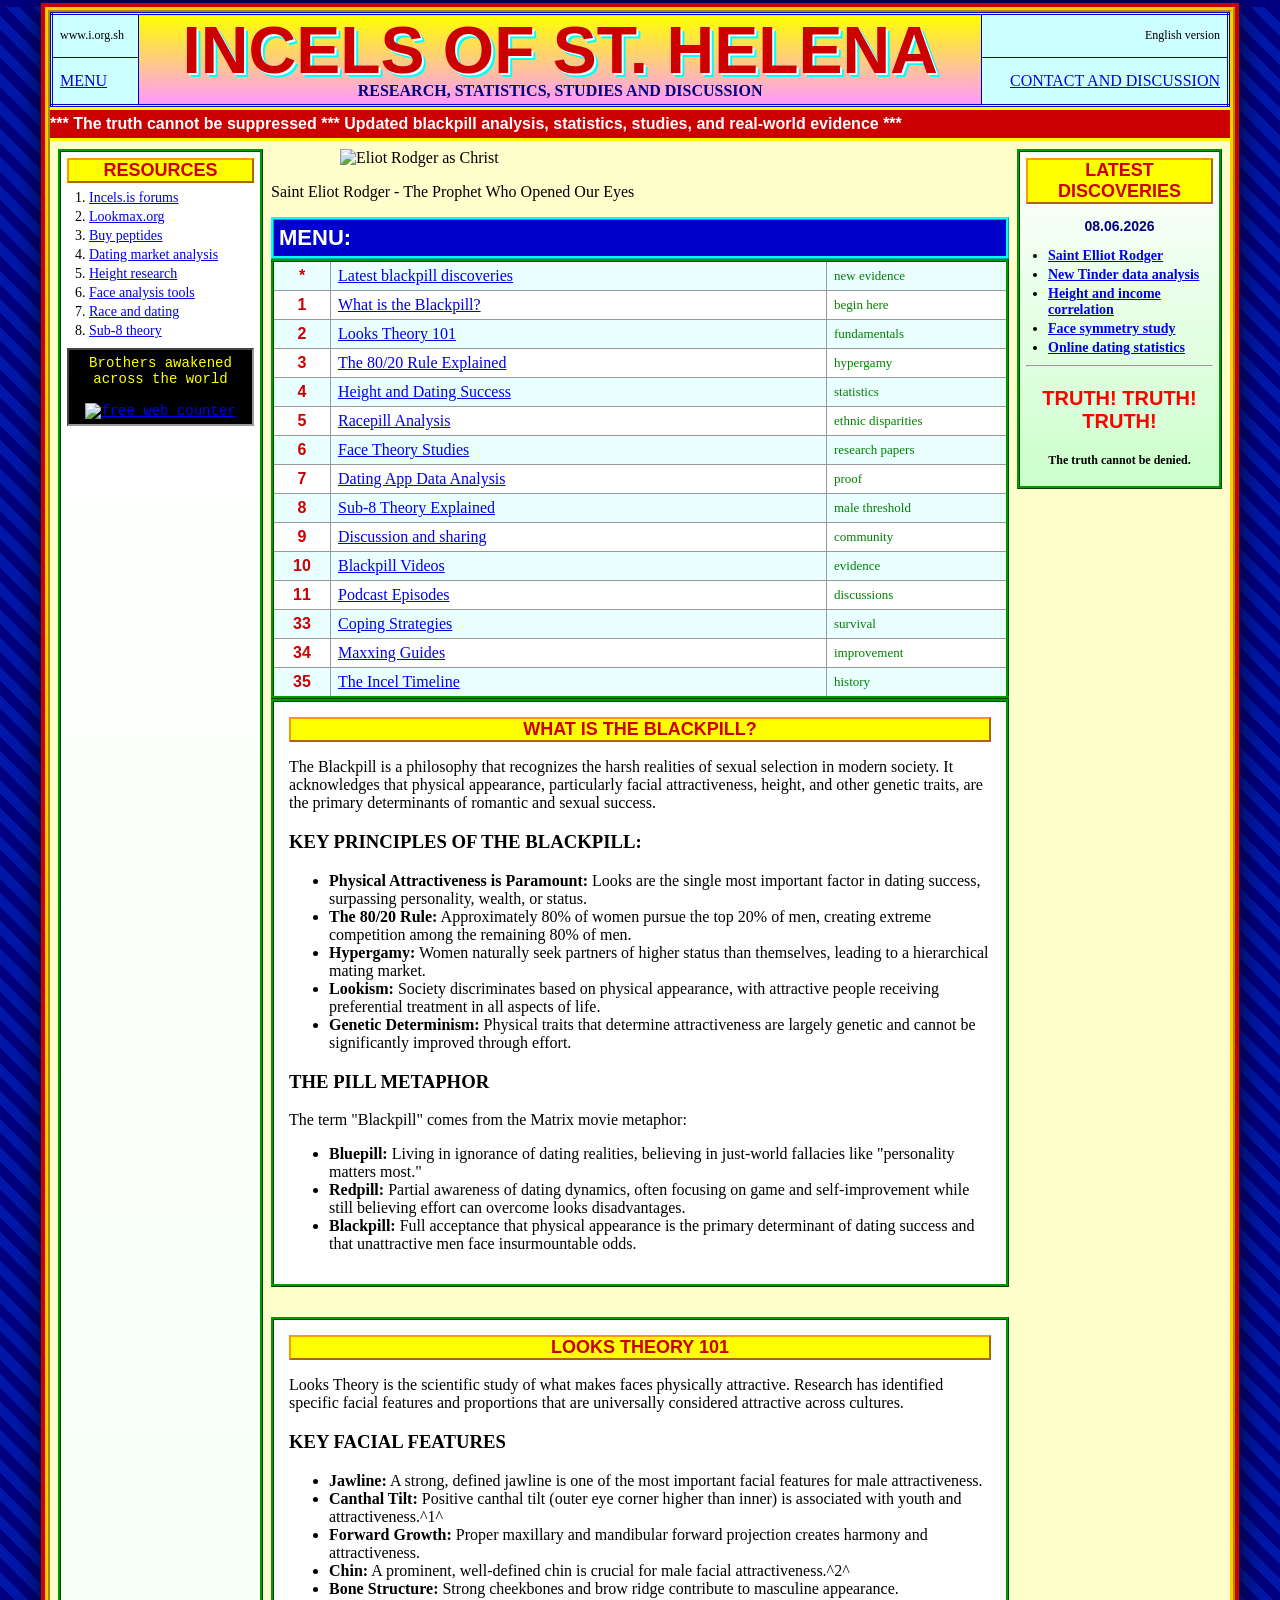
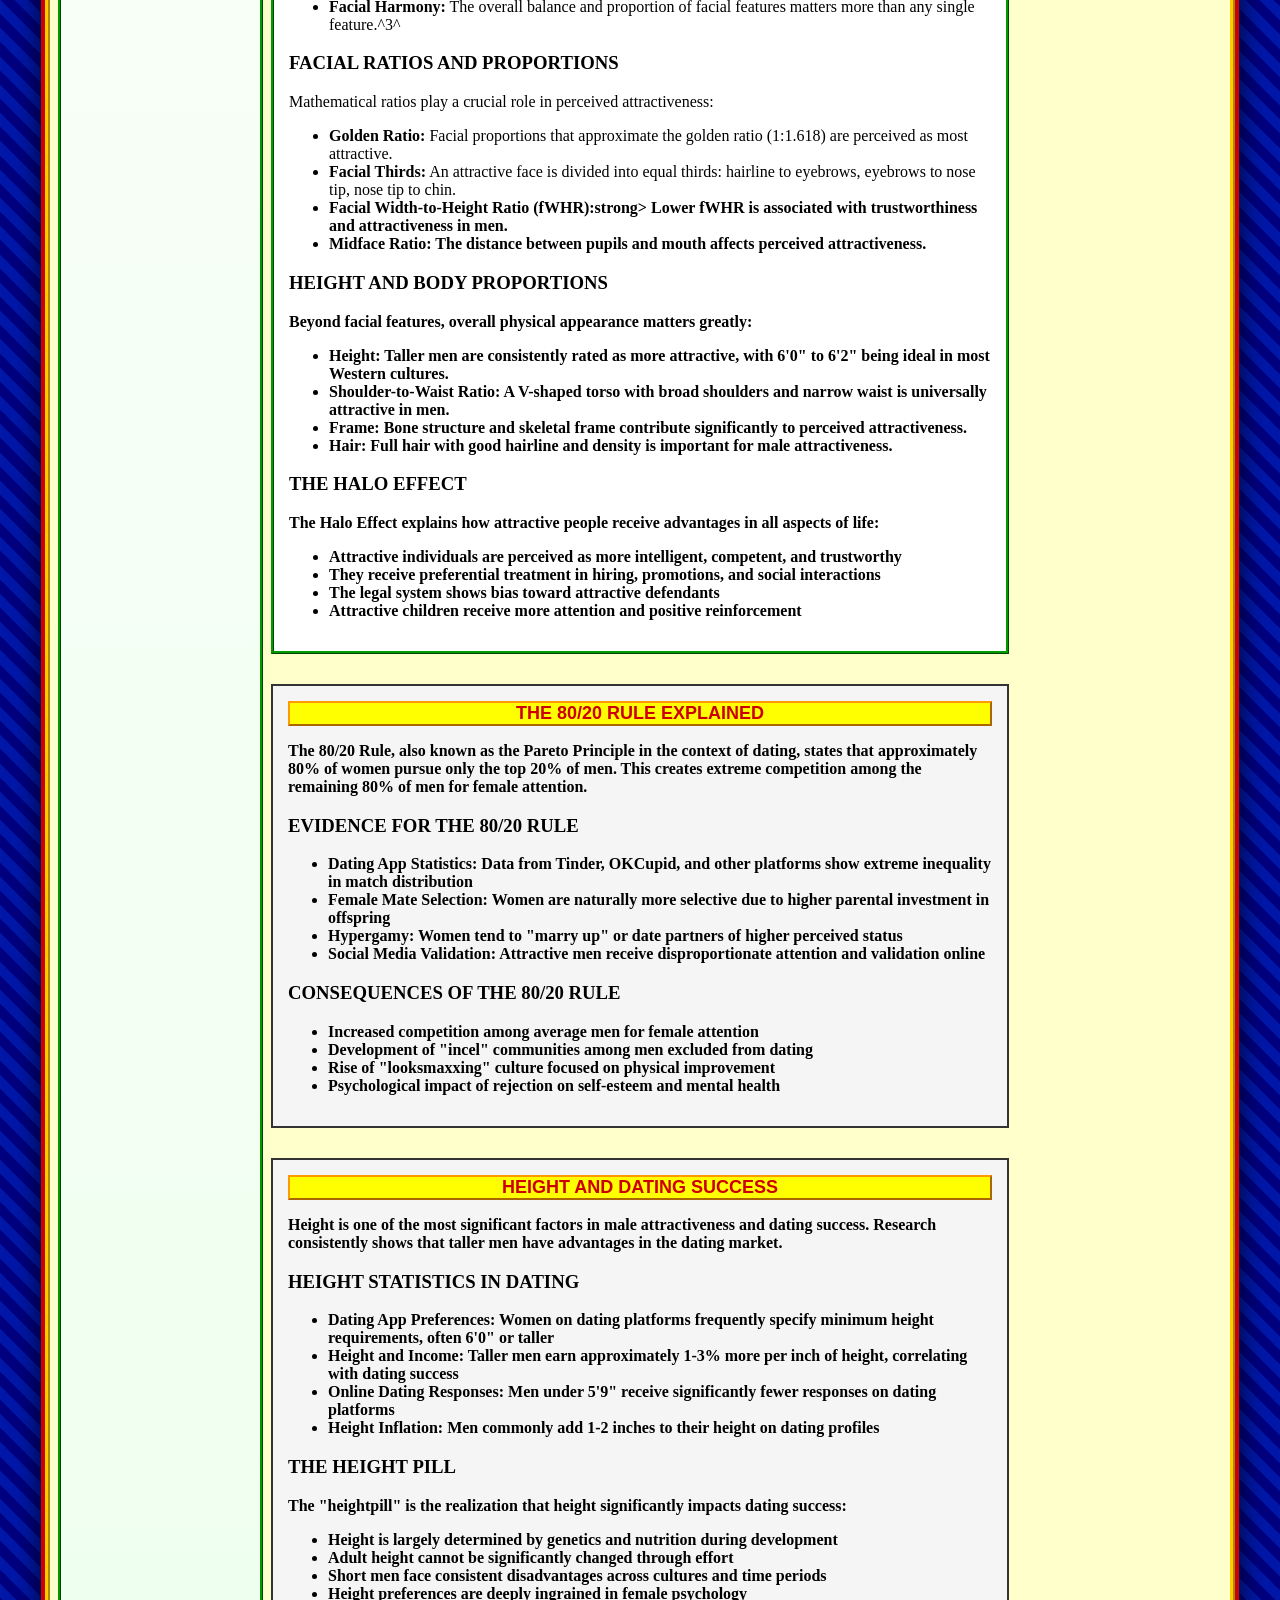
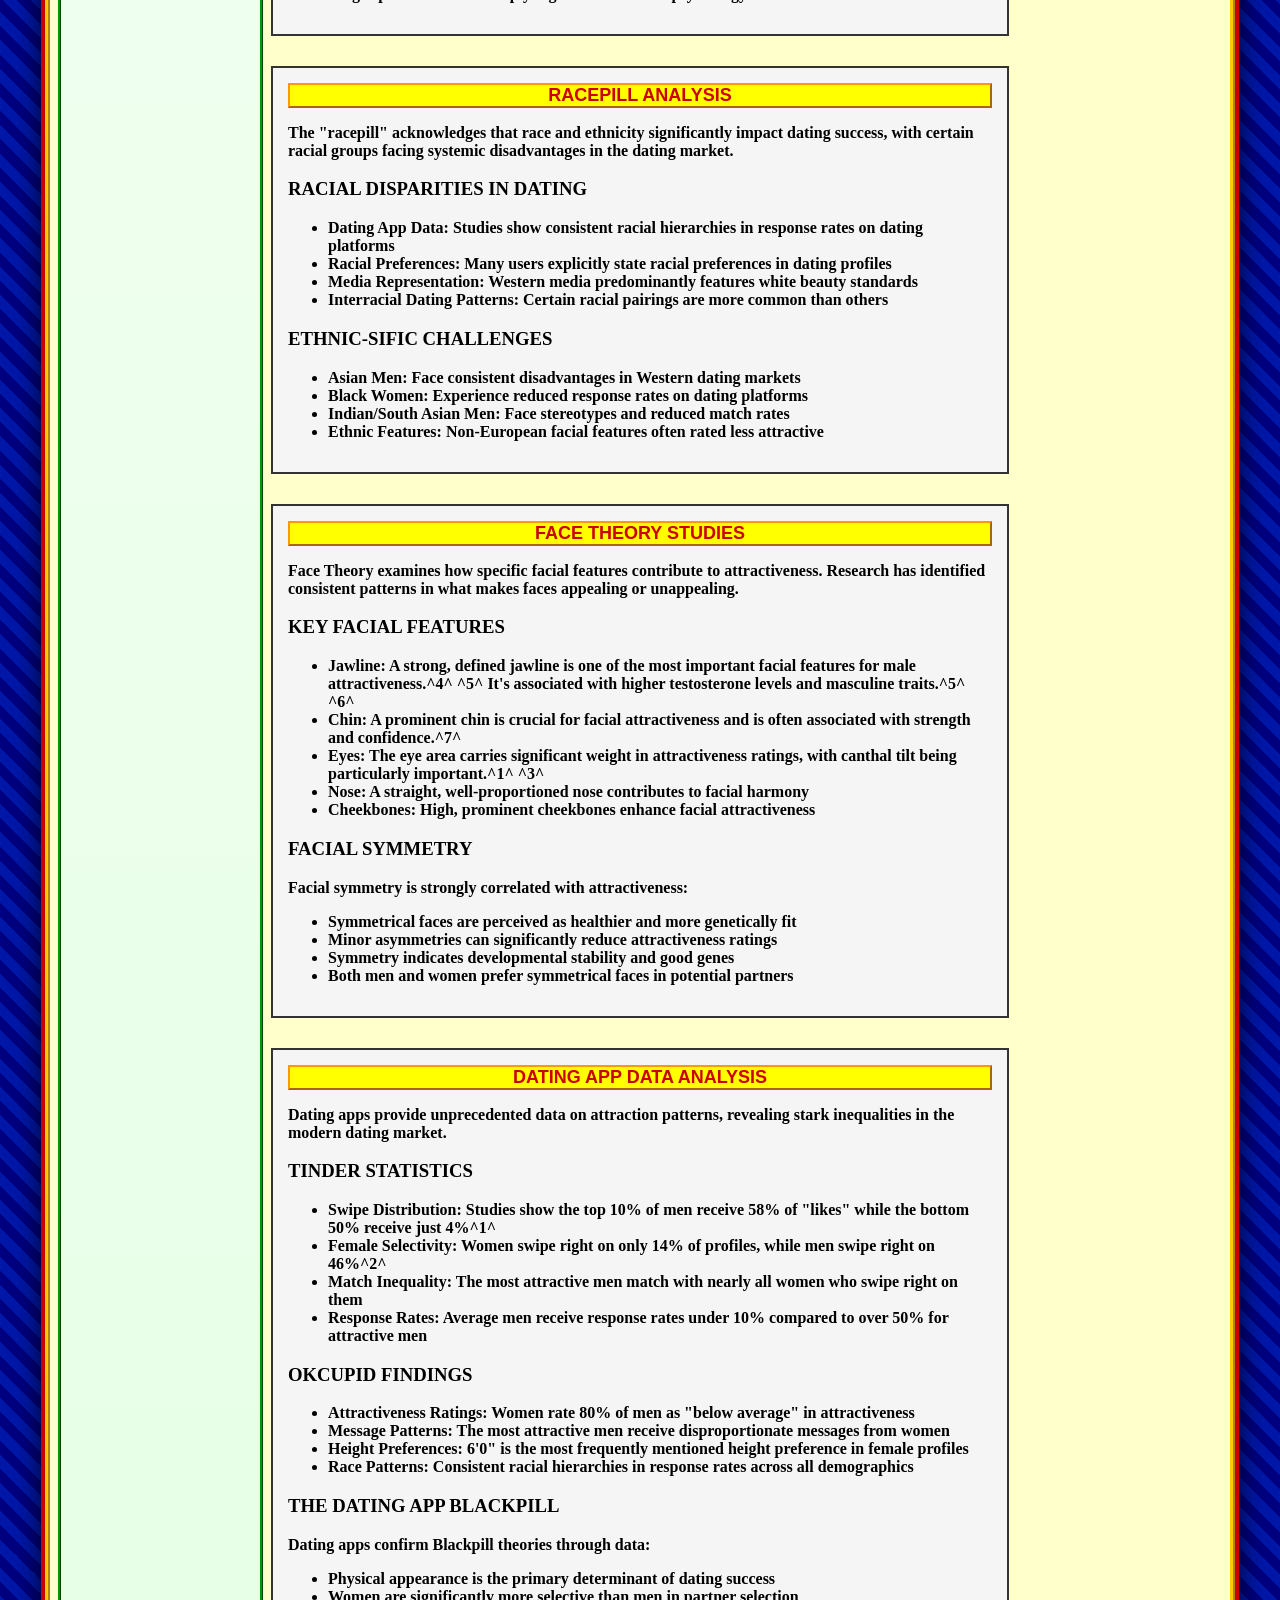
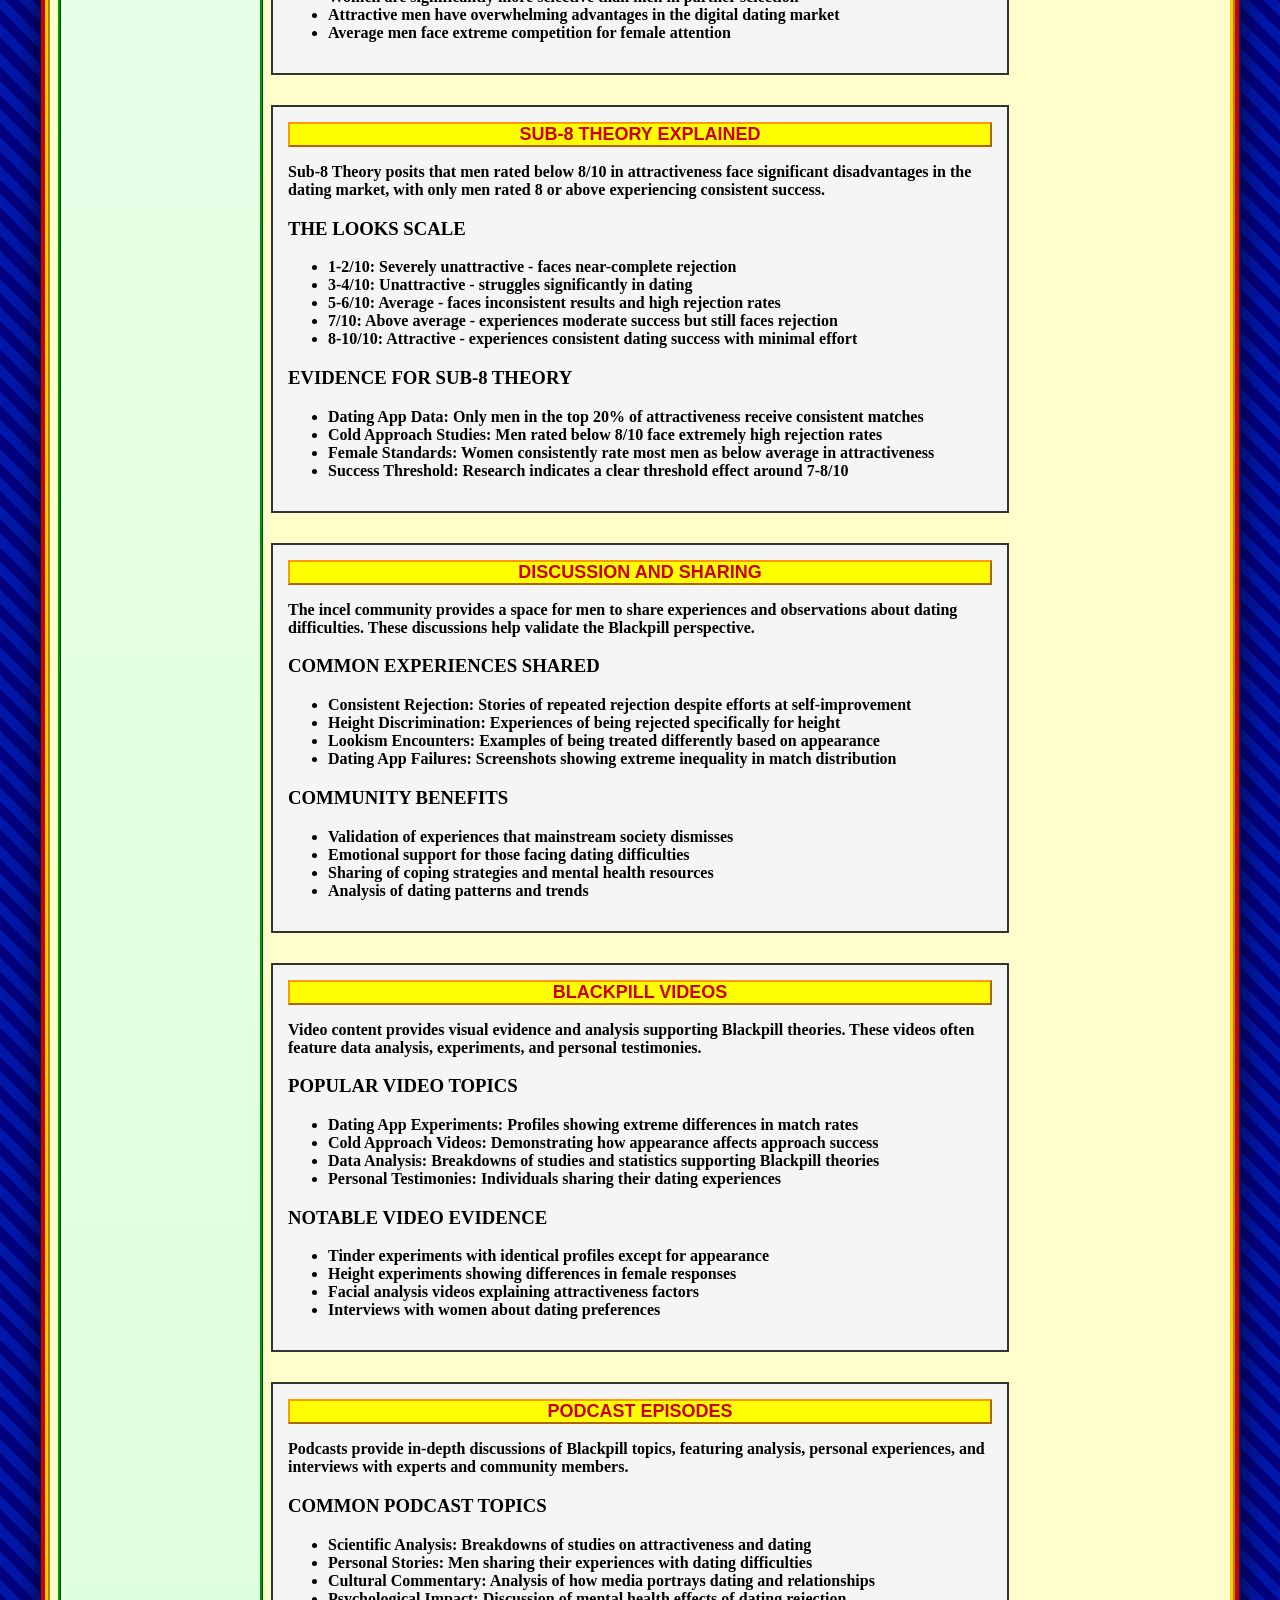
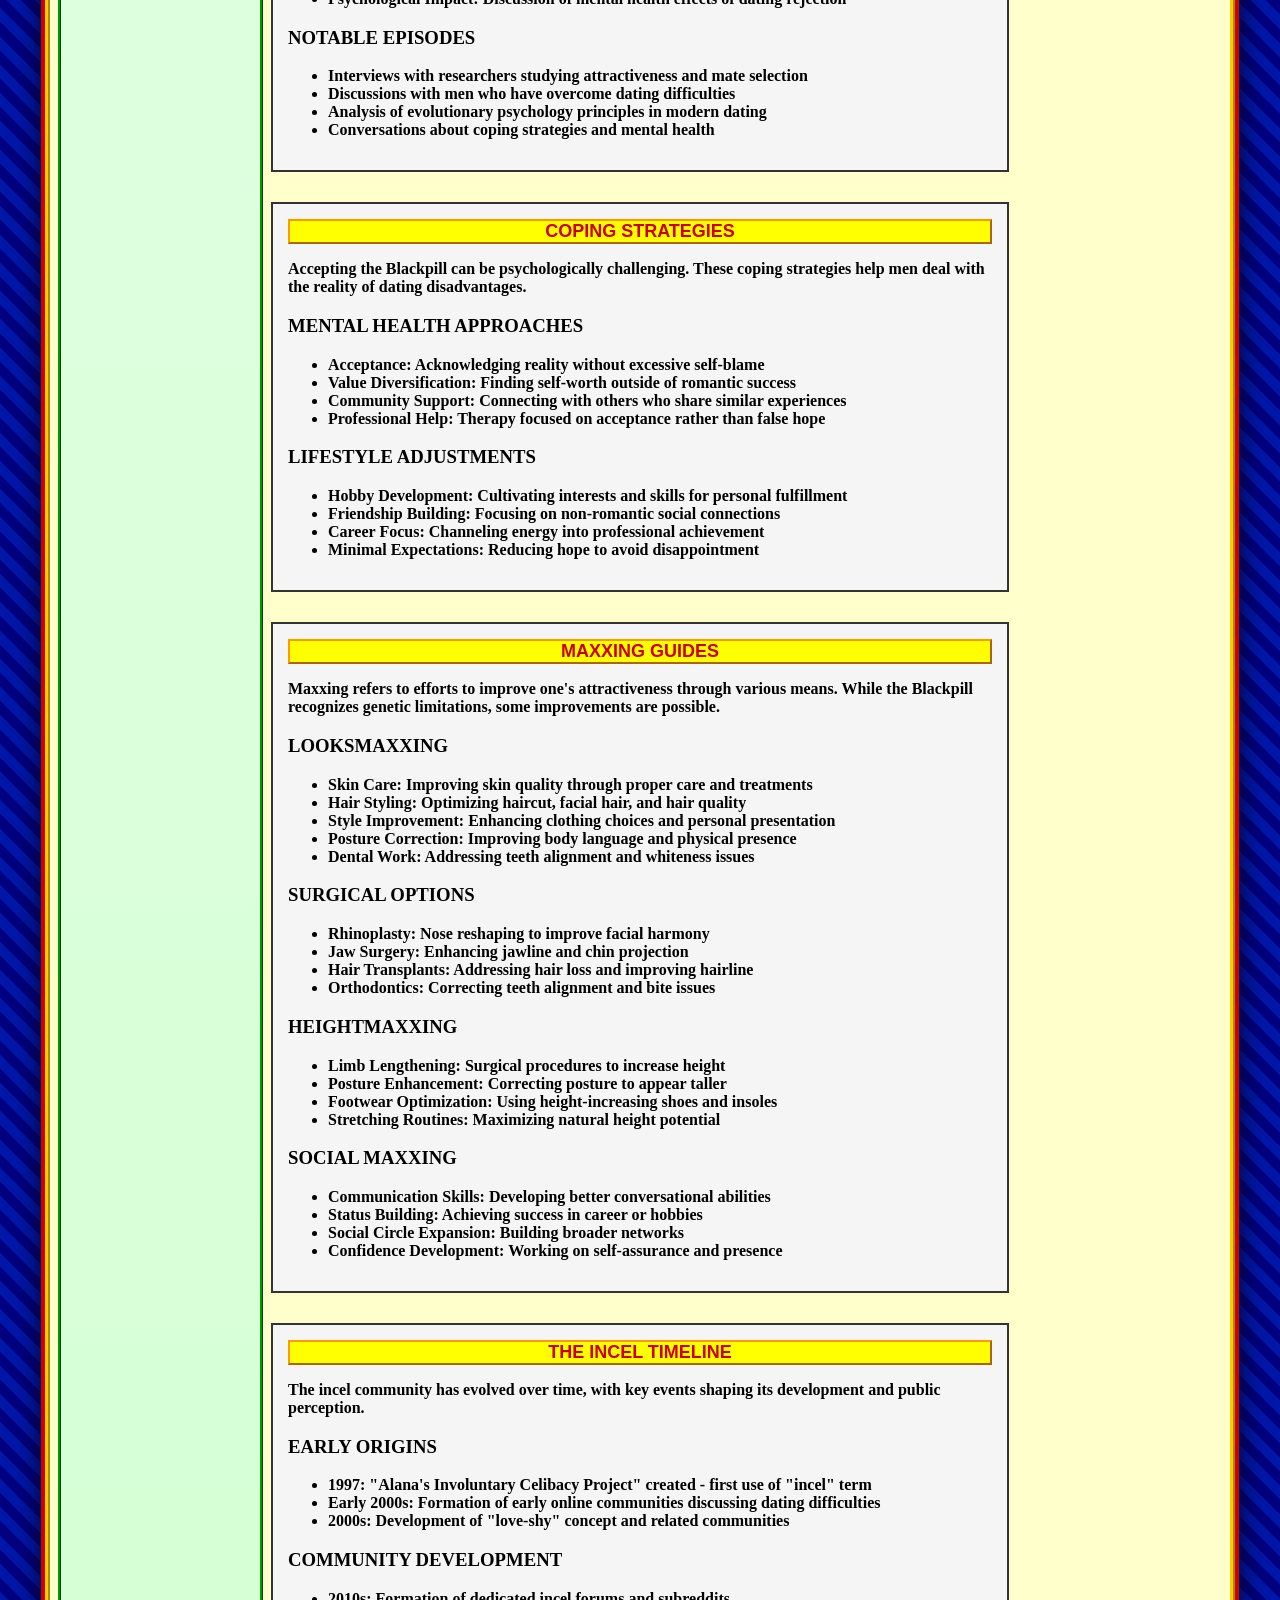
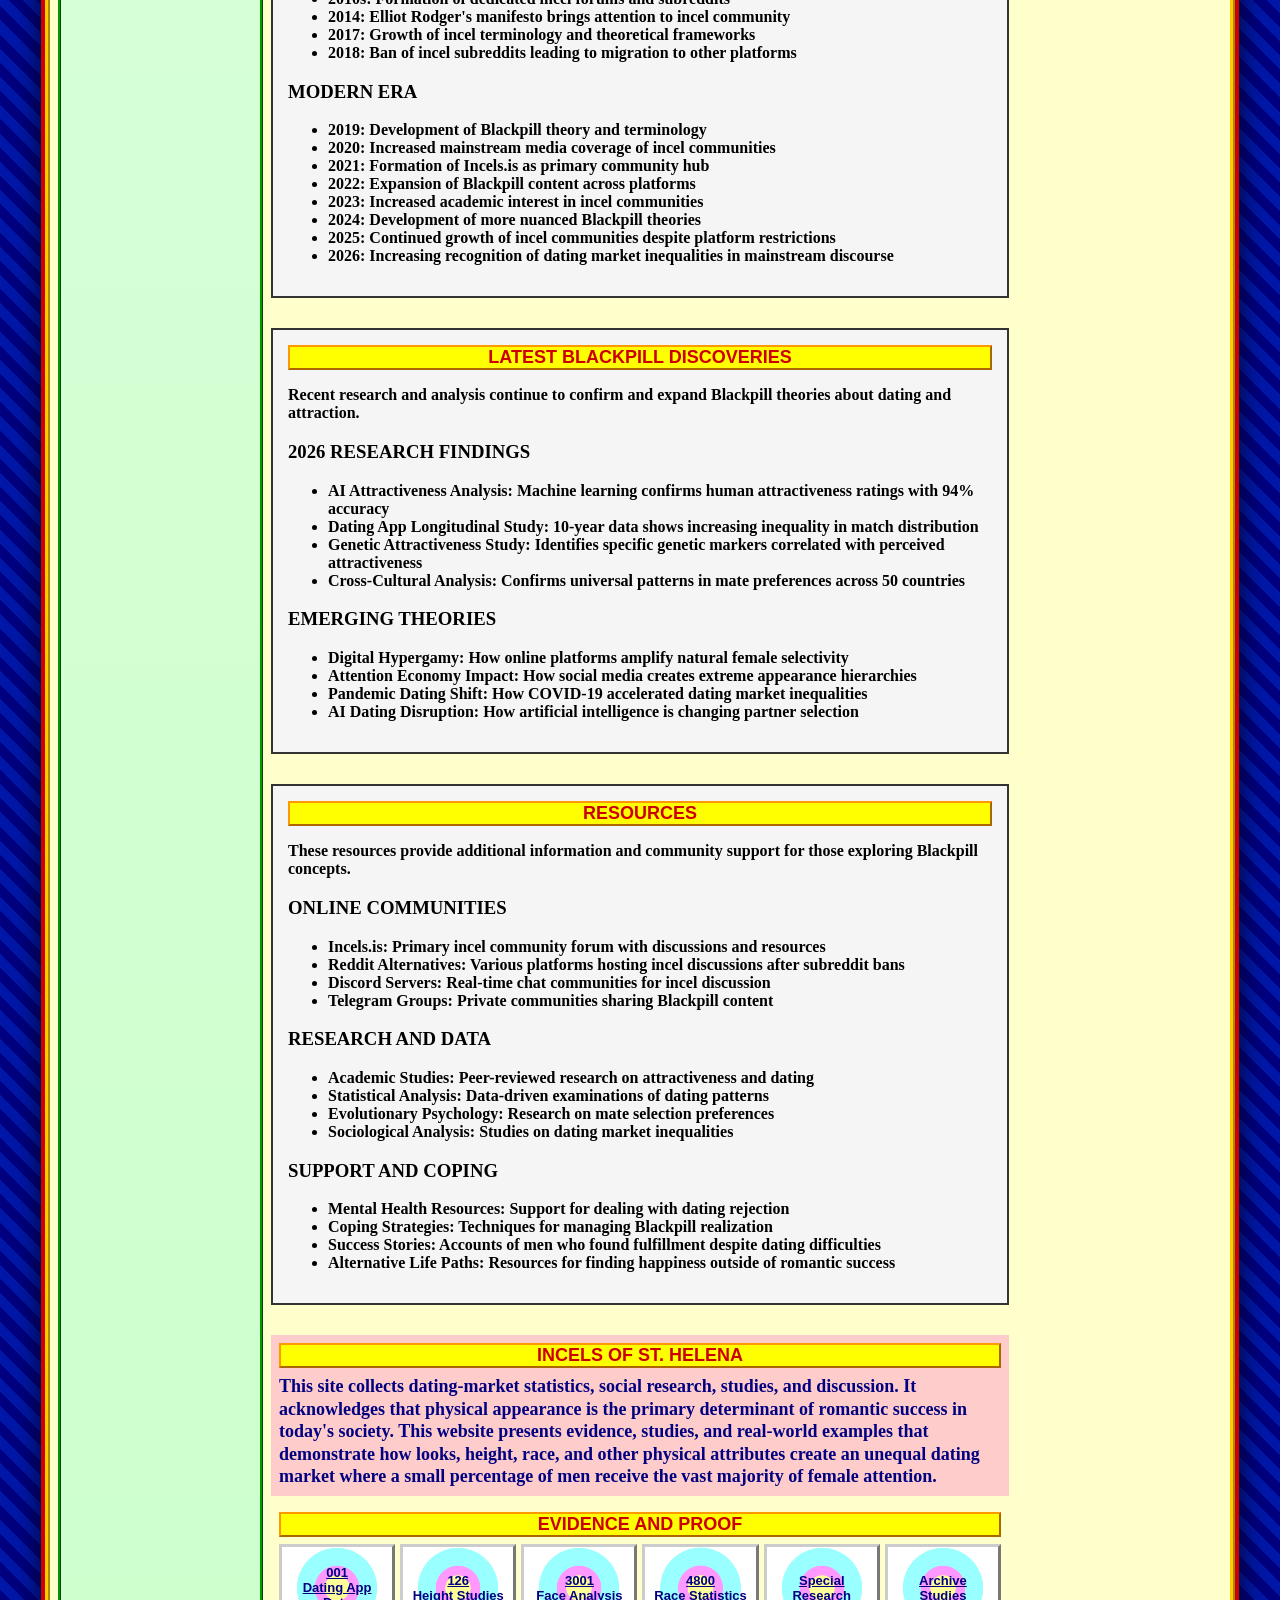
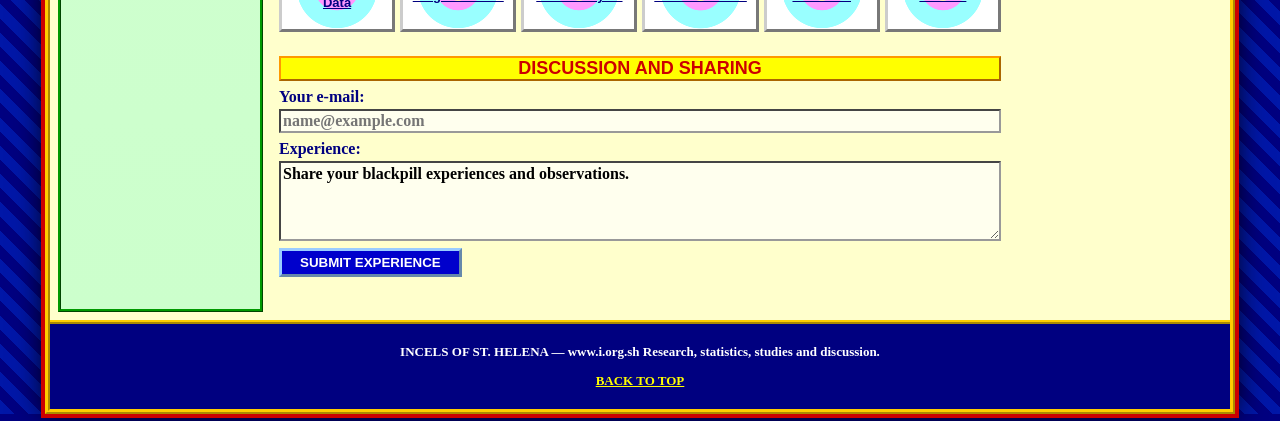
==== commit e218ba32: "Update index.html" ====
--- a/index.html
+++ b/index.html
@@ -625,8 +625,9 @@
 
         <aside class="sidebox rightbox">
           <h2>LATEST DISCOVERIES</h2>
-          <p class="date">07.01.2026</p>
+          <p class="date">08.06.2026</p>
           <ul>
+            <li><a href="saint-elliot.html">Saint Elliot Rodger</a></li>
             <li><a href="new-tinder-data-analysis.html">New Tinder data analysis</a></li>
             <li><a href="height-and-income-correlation.html">Height and income correlation</a></li>
             <li><a href="face-symmetry-study.html">Face symmetry study</a></li>
@@ -649,4 +650,4 @@
 
     <script src="script.js"></script>
   </body>
-</html>+</html>
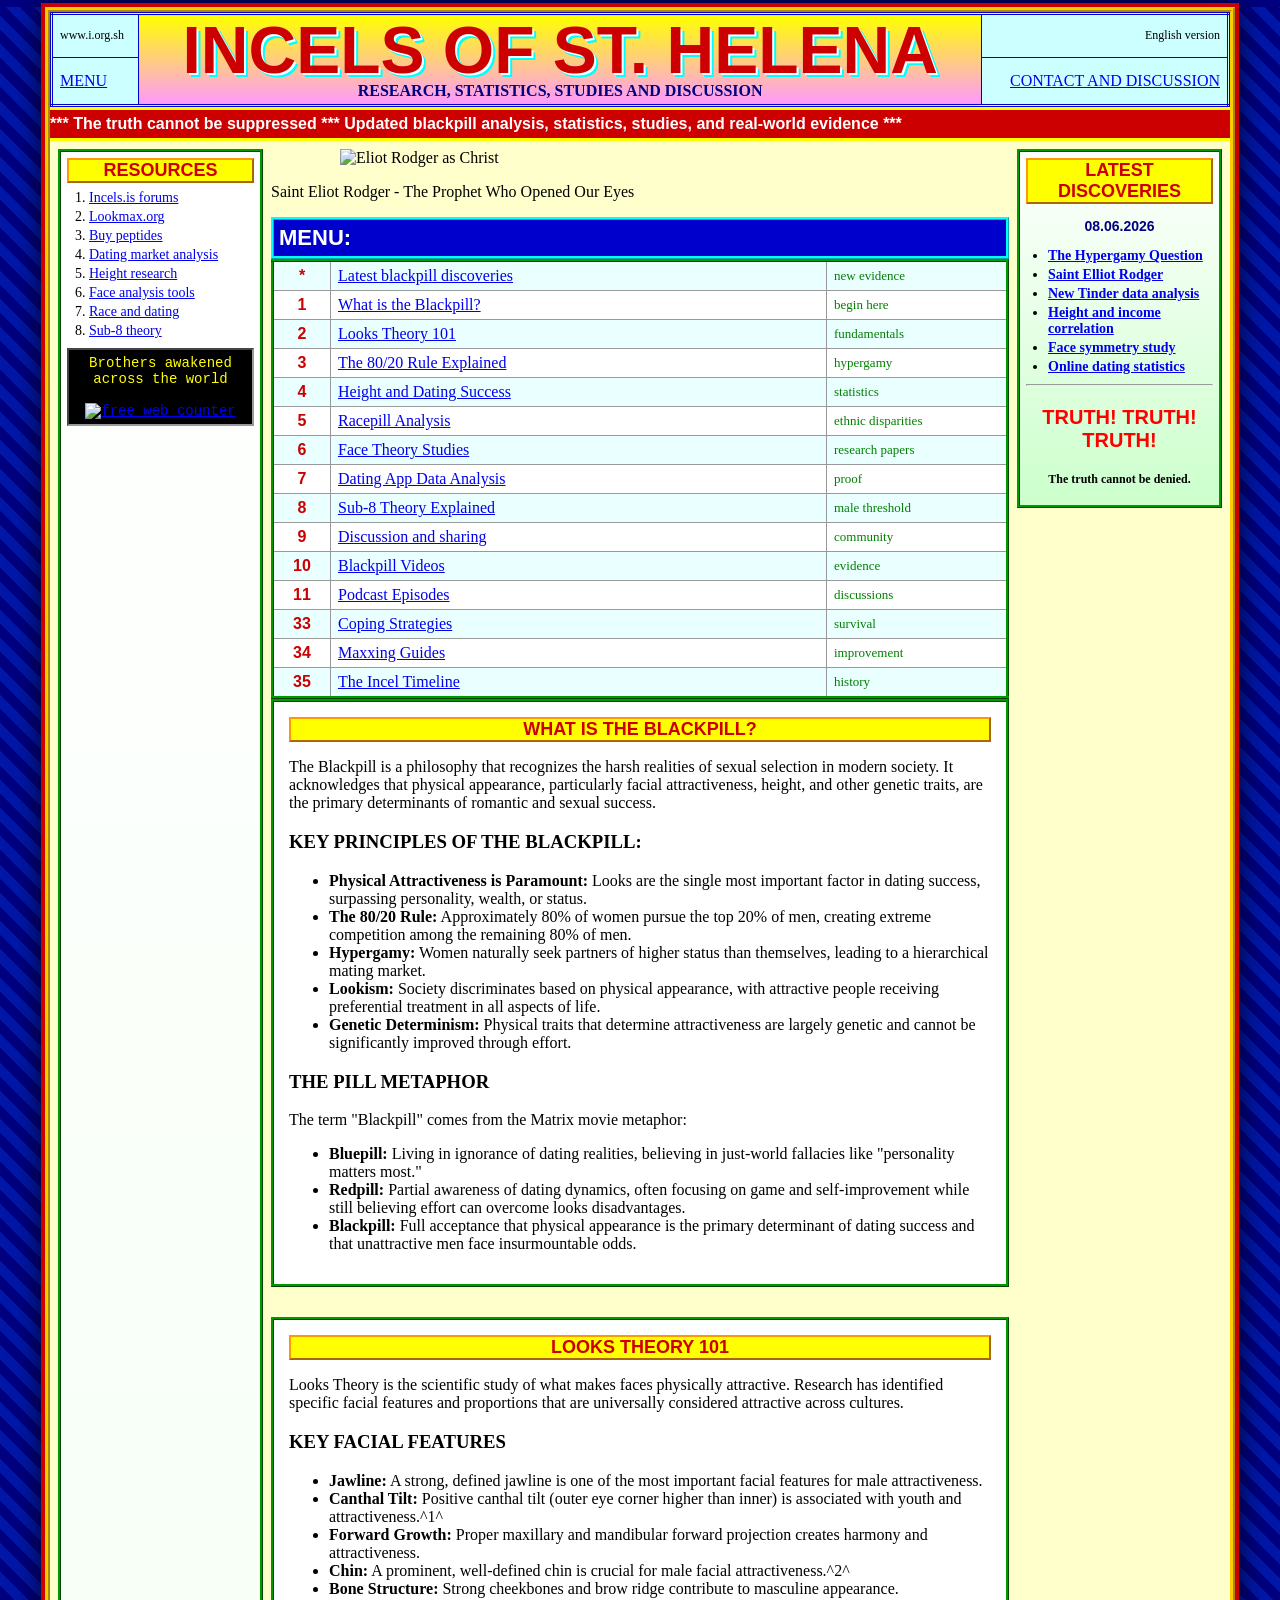
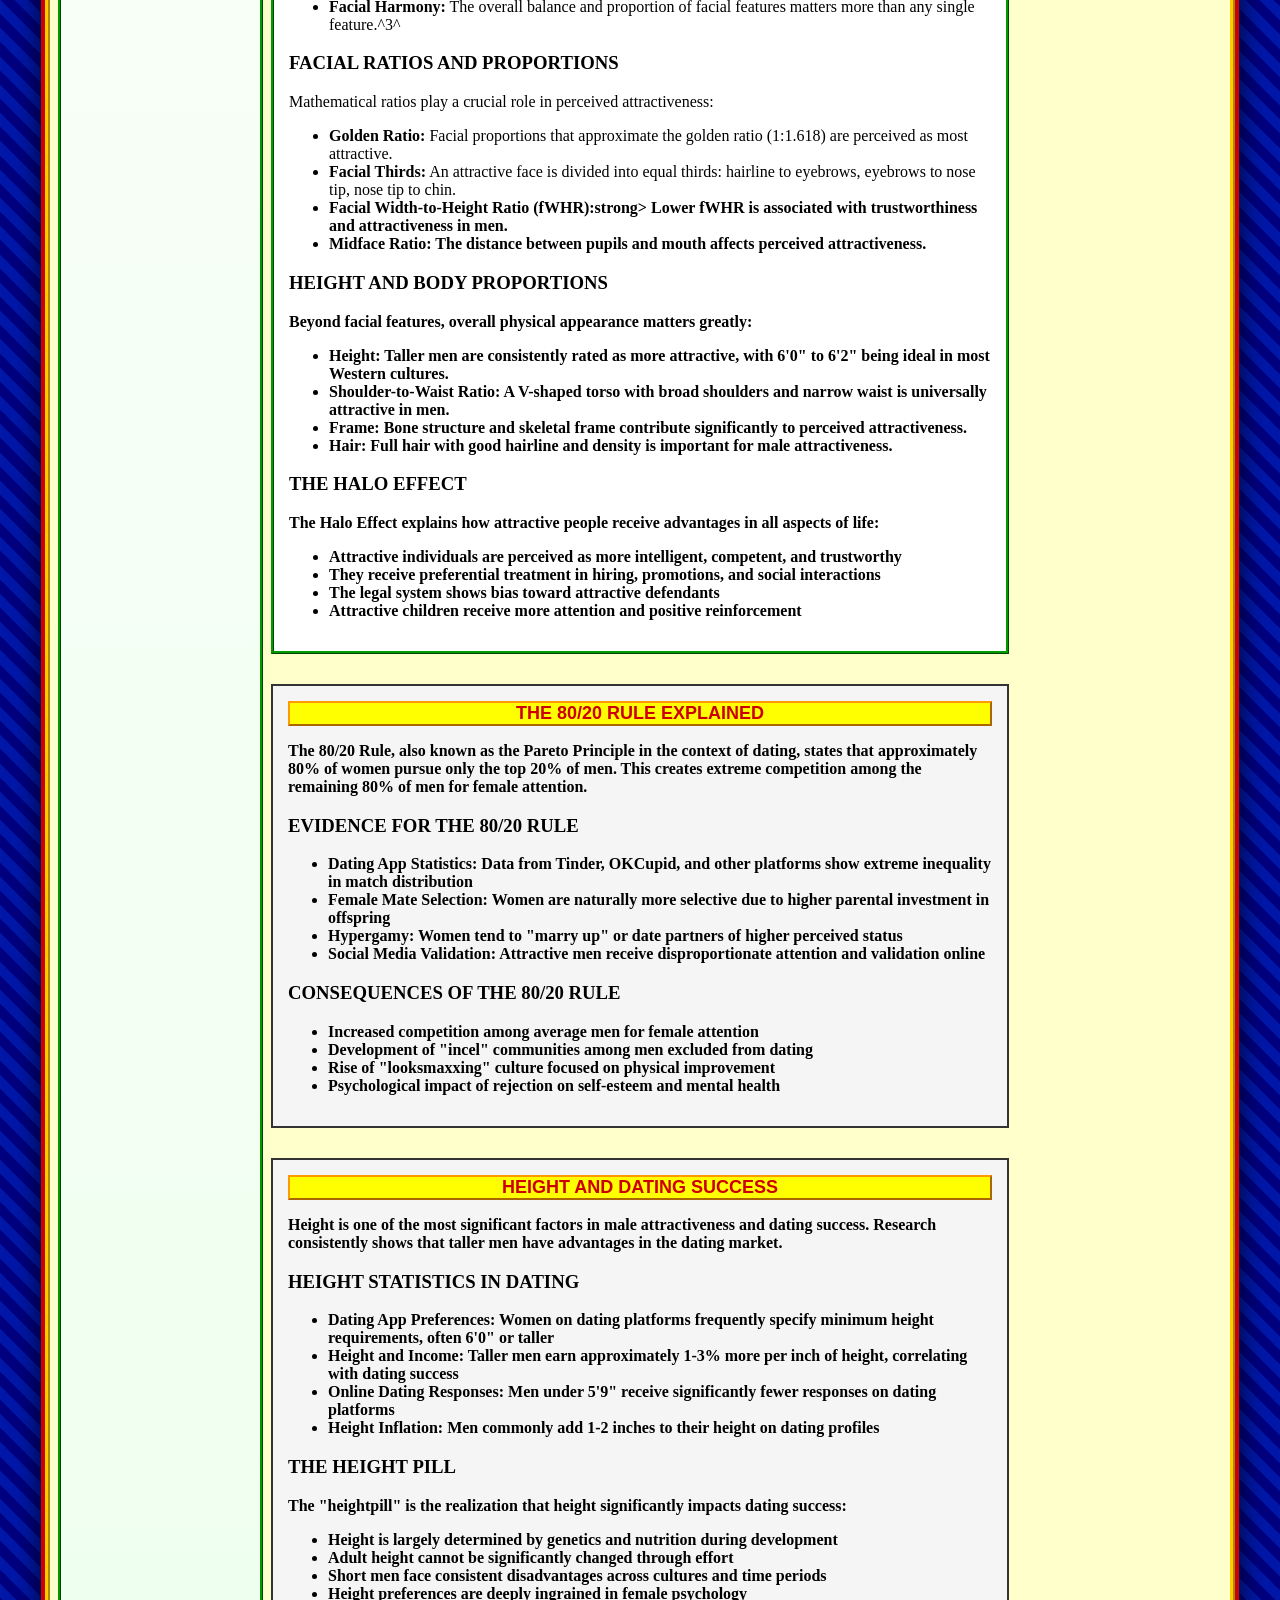
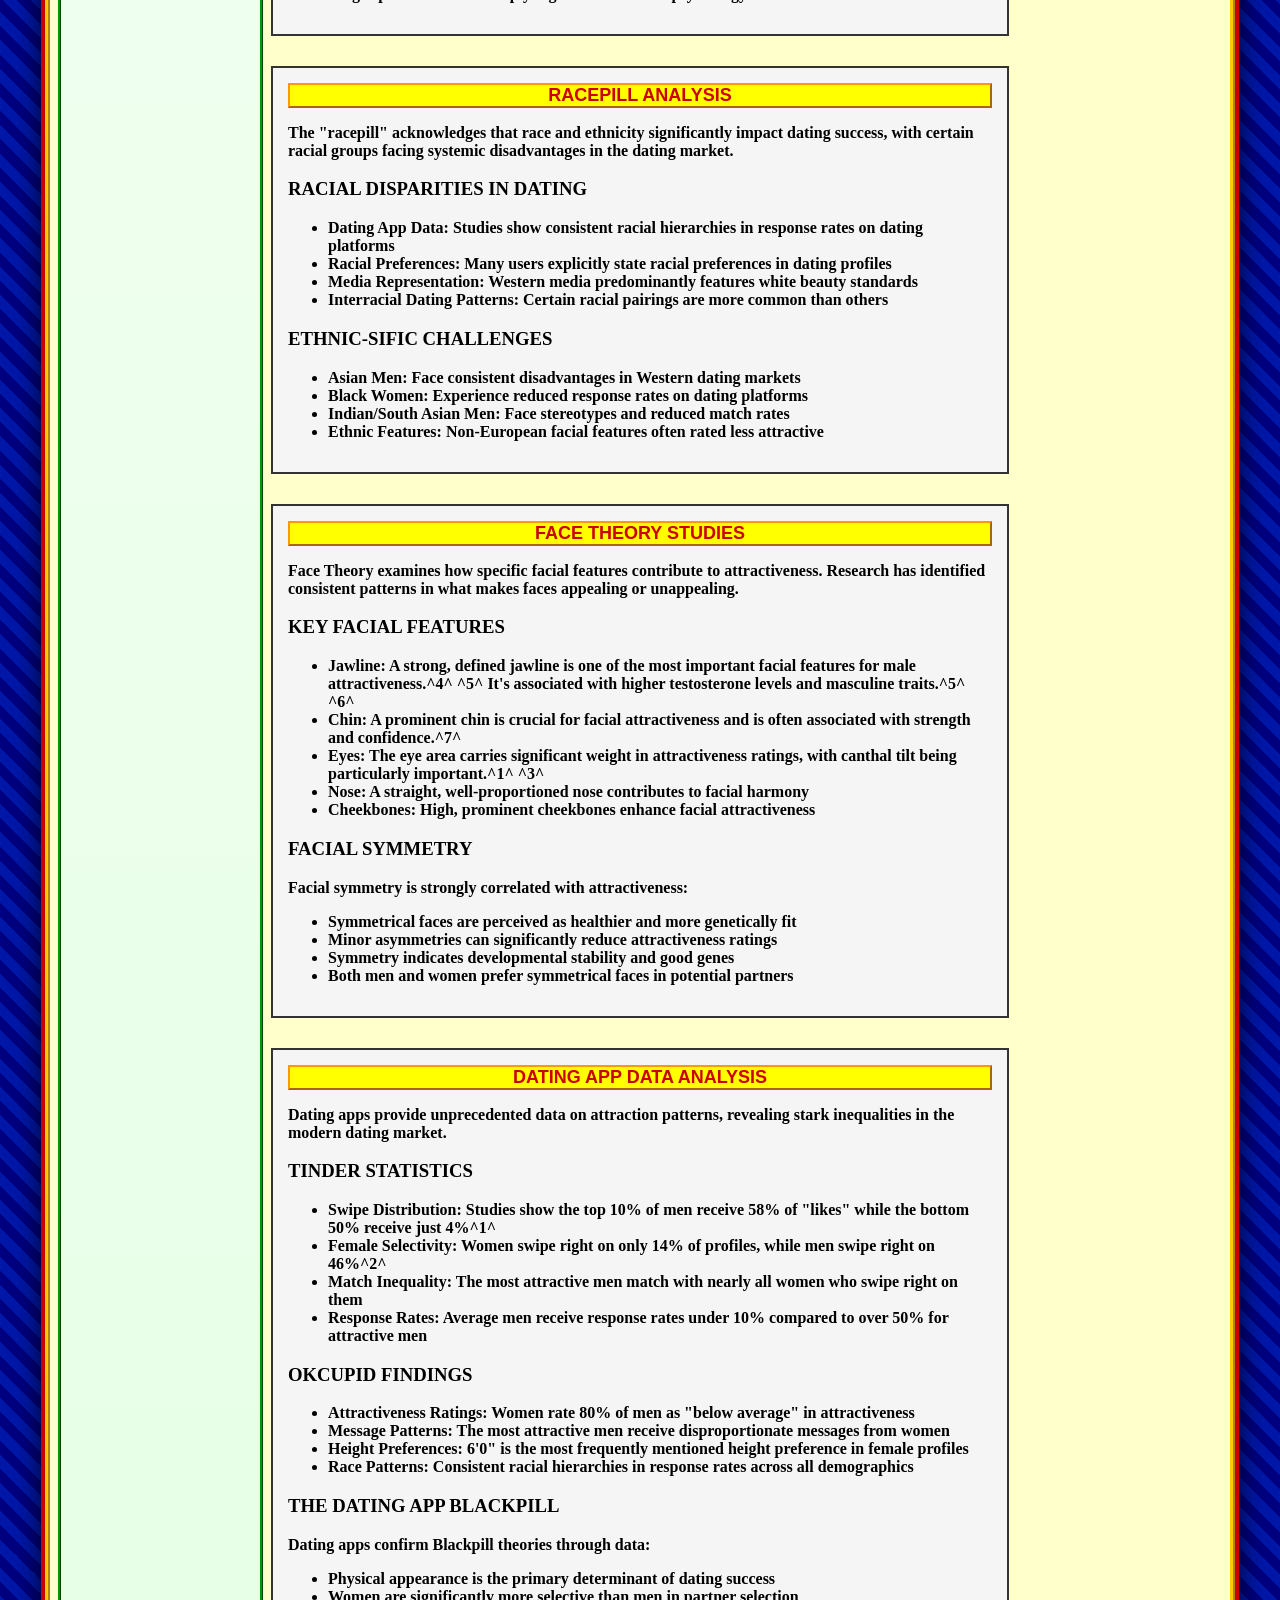
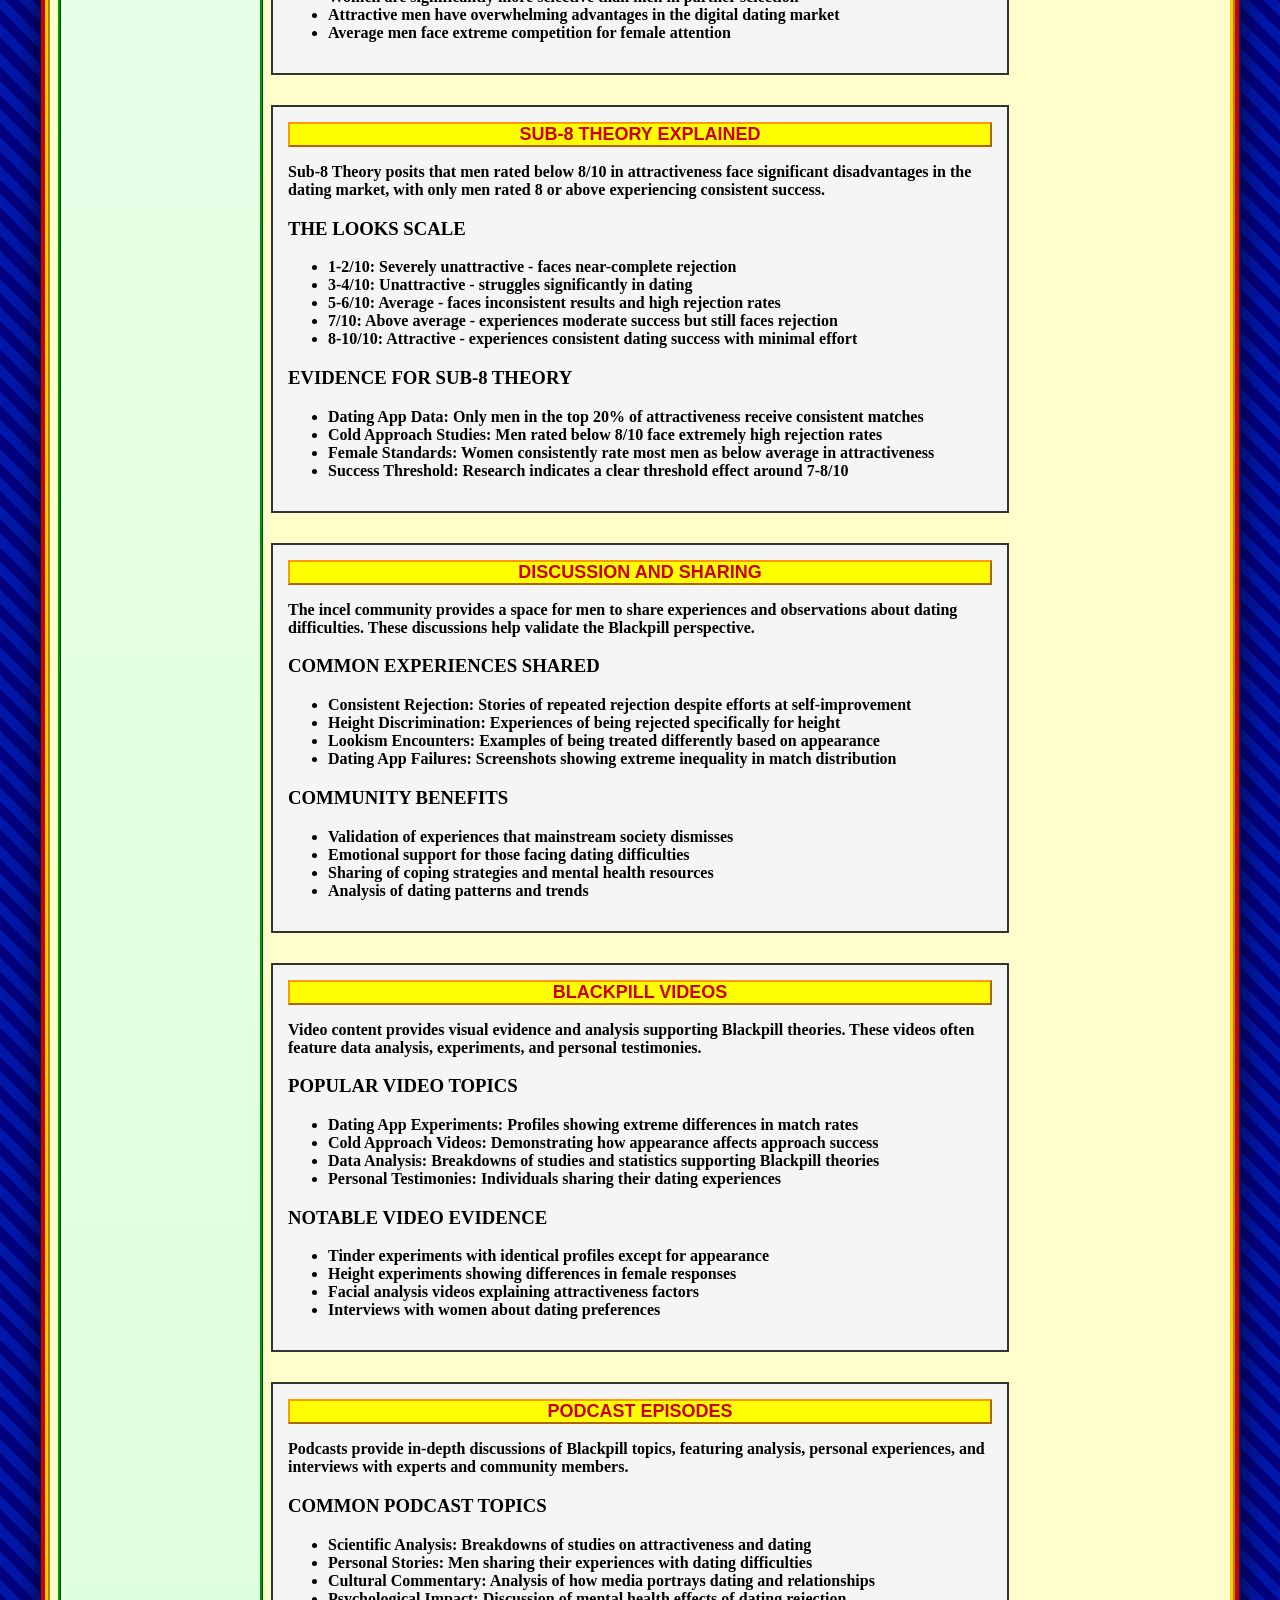
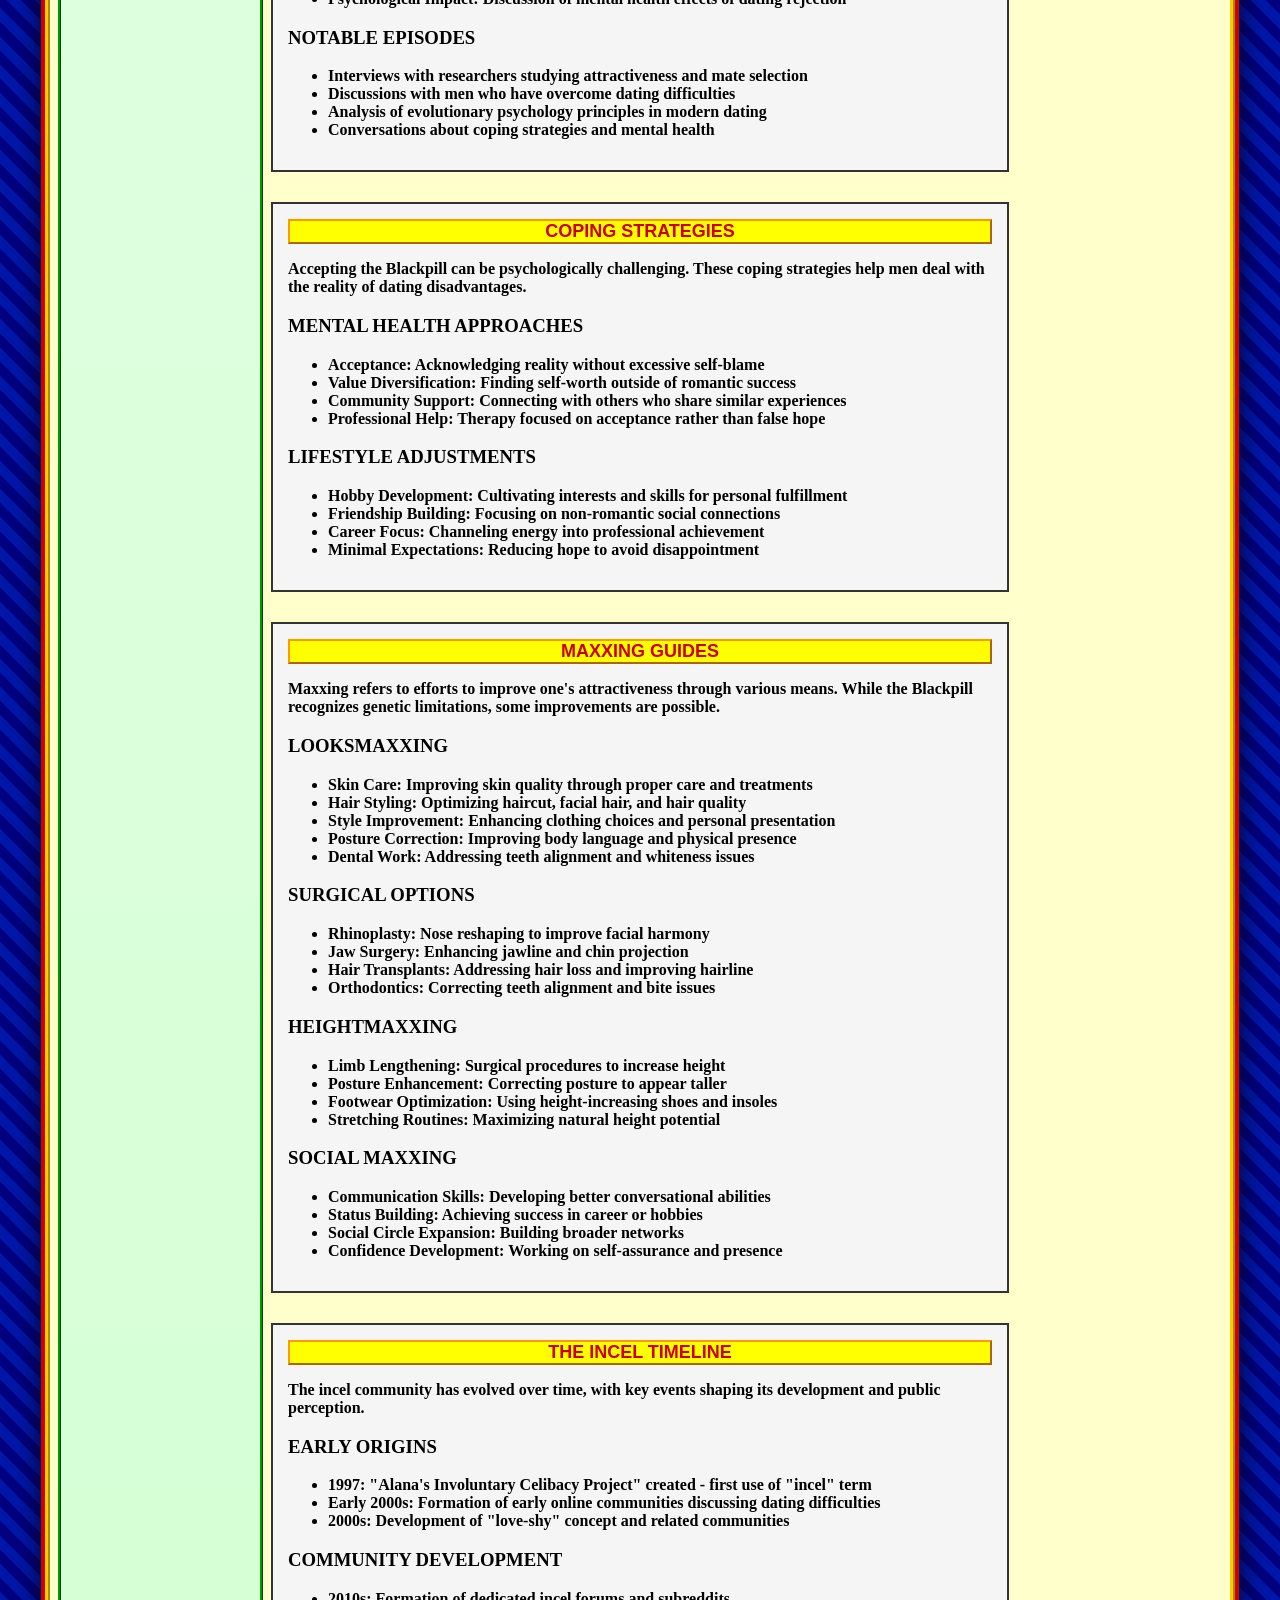
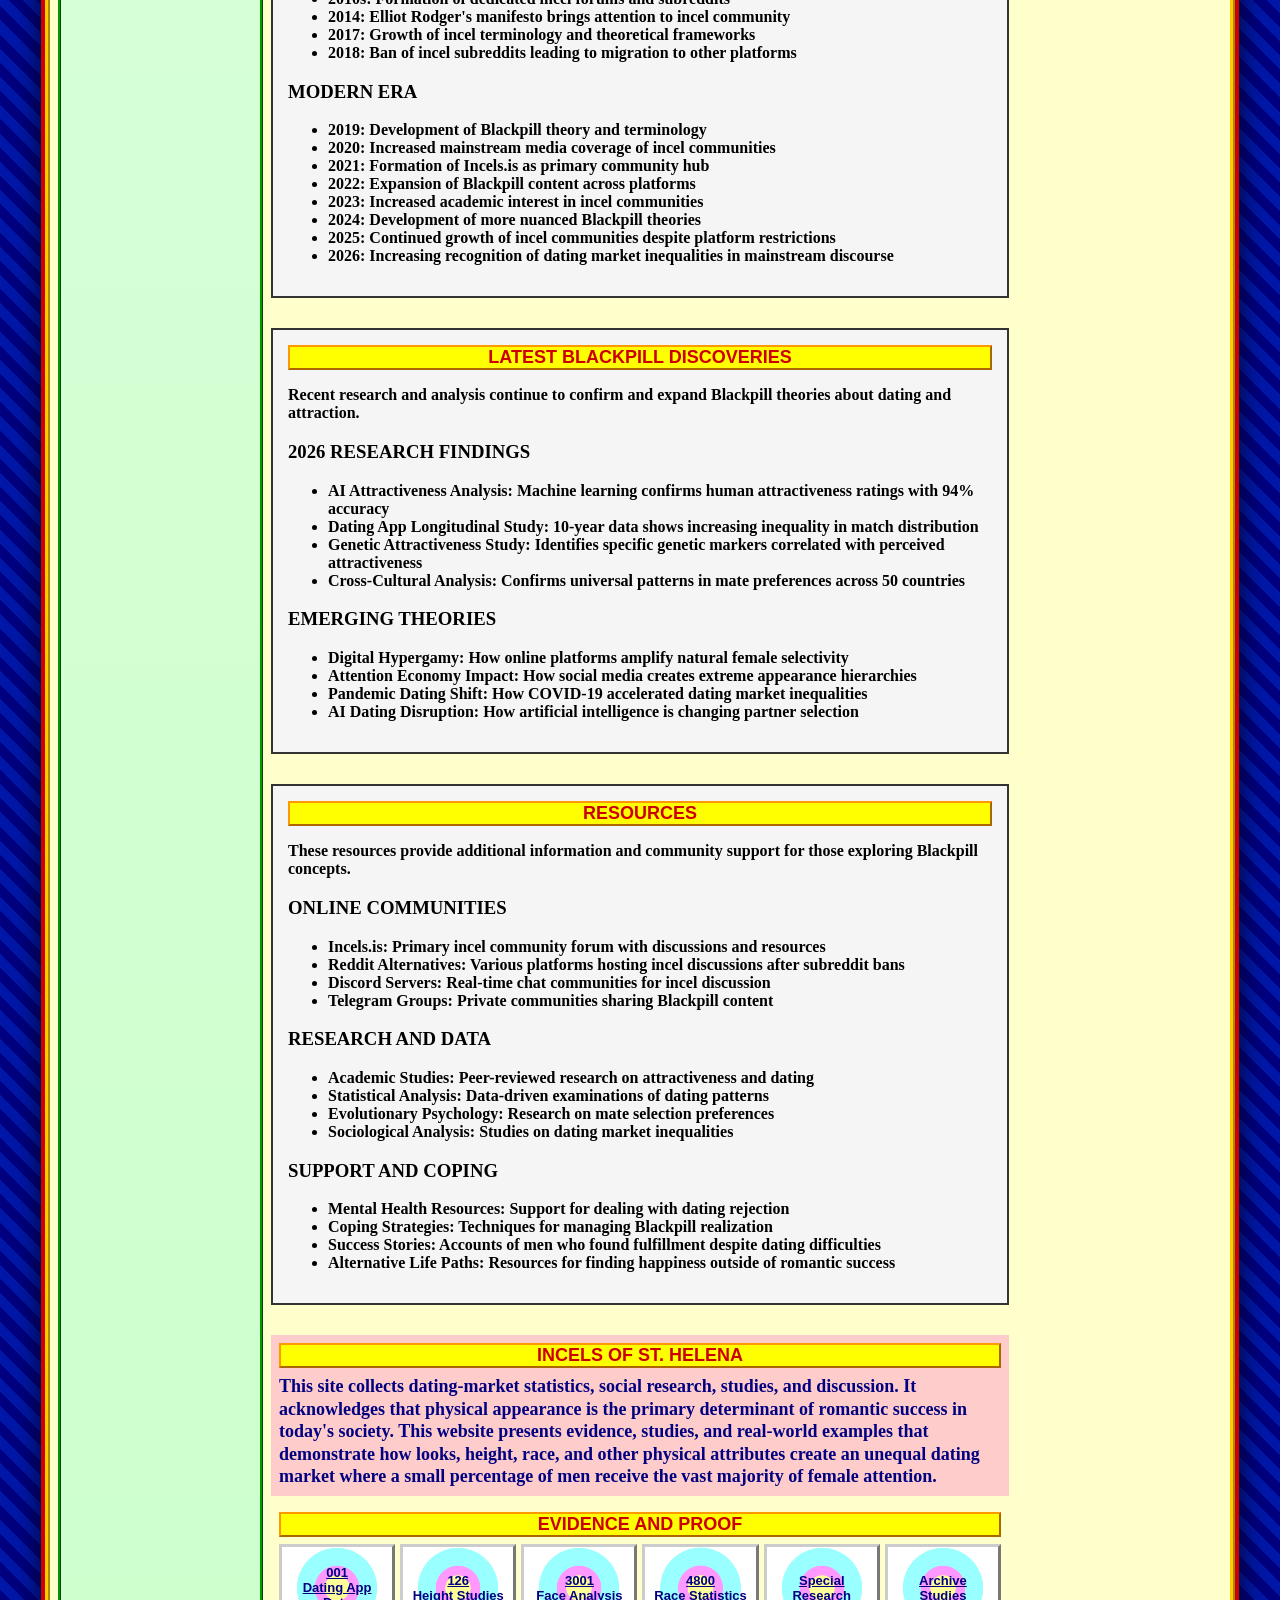
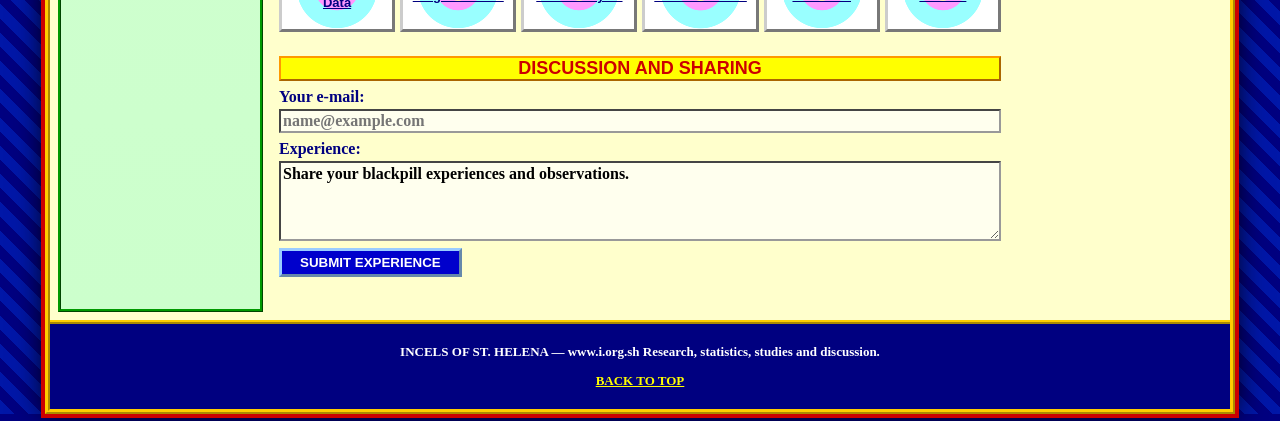
==== commit cdd7cb85: "Update index.html" ====
--- a/index.html
+++ b/index.html
@@ -627,6 +627,7 @@
           <h2>LATEST DISCOVERIES</h2>
           <p class="date">08.06.2026</p>
           <ul>
+            <li><a href="hypergamy.html">The Hypergamy Question</a></li>
             <li><a href="saint-elliot.html">Saint Elliot Rodger</a></li>
             <li><a href="new-tinder-data-analysis.html">New Tinder data analysis</a></li>
             <li><a href="height-and-income-correlation.html">Height and income correlation</a></li>
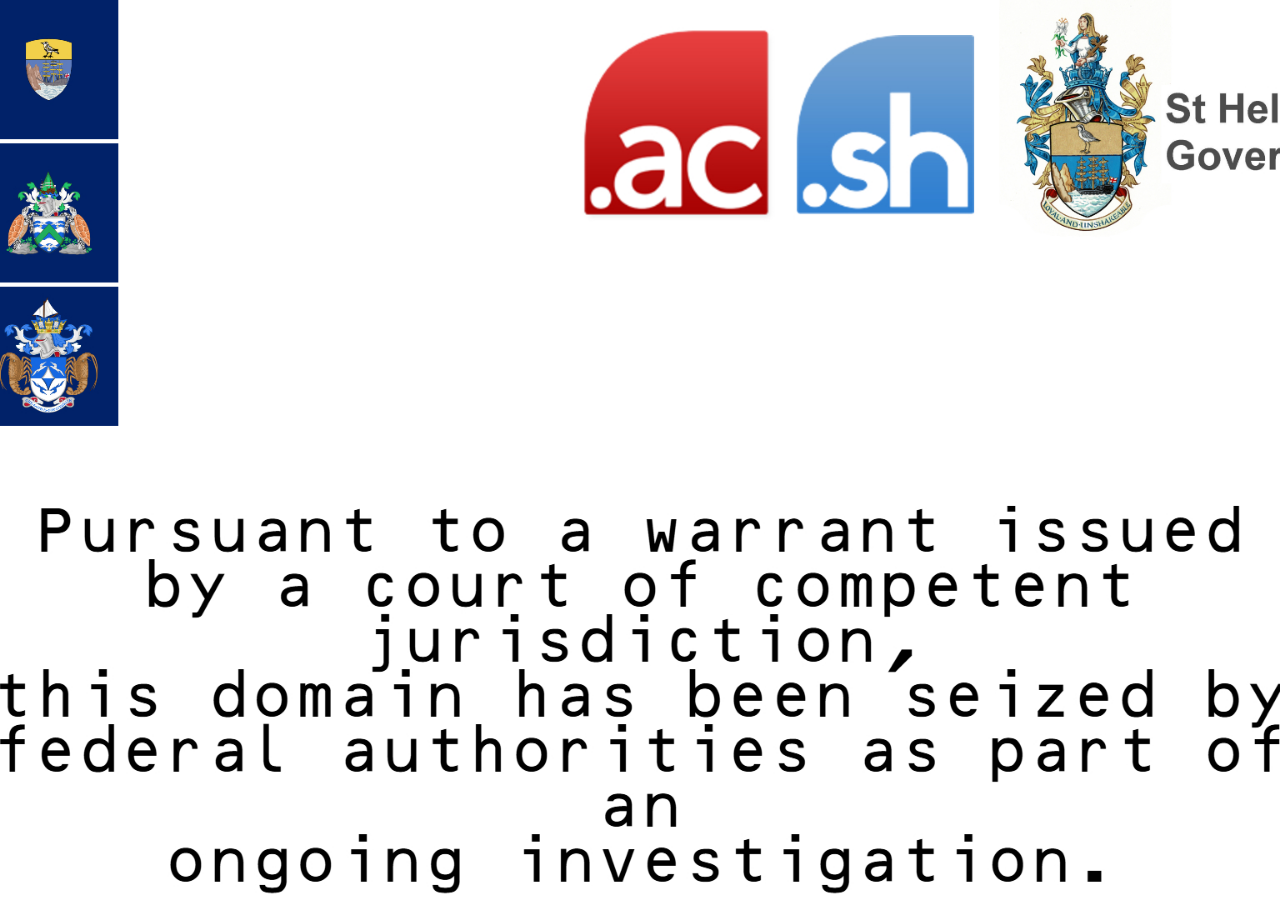
==== commit dc0302ec: "Create index.html" ====
--- a/index.html
+++ b/index.html
@@ -1,654 +1,26 @@
-<!doctype html>
-<html lang="en">
-  <head>
-    <meta charset="utf-8">
-    <meta name="viewport" content="width=device-width, initial-scale=1">
-    <title>INCELS OF ST. HELENA</title>
-    <link rel="stylesheet" href="styles.css">
-    <style>
-      .section {
-        scroll-margin-top: 20px;
-      }
-      .hidden {
-        display: none;
-      }
-      .content-section {
-        margin-bottom: 30px;
-        border: 2px solid #333;
-        padding: 15px;
-        background-color: #f5f5f5;
-      }
-      .tabs {
-        display: flex;
-        margin-bottom: 10px;
-      }
-      .tab {
-        padding: 8px 15px;
-        background-color: #ddd;
-        border: 1px solid #333;
-        cursor: pointer;
-        margin-right: 5px;
-      }
-      .tab.active {
-        background-color: #333;
-        color: white;
-      }
-    </style>
-  </head>
-  <body>
-    <div class="page-shell">
-      <header class="top-table" id="top">
-        <table>
-          <tr>
-            <td class="tiny">www.i.org.sh</td>
-            <td class="center title-cell" rowspan="2">
-              <h1>INCELS OF ST. HELENA</h1>
-              <p>RESEARCH, STATISTICS, STUDIES AND DISCUSSION</p>
-            </td>
-            <td class="tiny right">English version</td>
-          </tr>
-          <tr>
-            <td><a href="#menu">MENU</a></td>
-            <td class="right"><a href="#contact">CONTACT AND DISCUSSION</a></td>
-          </tr>
-        </table>
-      </header>
+<!DOCTYPE html>
+<html>
+<head>
+  <title>i.org.sh</title>
+  <style>
+    html, body {
+      margin: 0;
+      padding: 0;
+      width: 100%;
+      height: 100%;
+      background: black;
+      overflow: hidden;
+    }
 
-      <div class="marquee" aria-label="announcement">
-        <span>*** The truth cannot be suppressed *** Updated blackpill analysis, statistics, studies, and real-world evidence ***</span>
-      </div>
-
-      <main class="layout">
-        <aside class="sidebox">
-          <h2>RESOURCES</h2>
-          <ol>
-            <li><a href="//incels.is">Incels.is forums</a></li>
-            <li><a href="//looksmax.org">Lookmax.org</a></li>
-            <li><a href="//nextgenpeps.com">Buy peptides</a></li>
-            <li><a href="#datingapps">Dating market analysis</a></li>
-            <li><a href="#heightdating">Height research</a></li>
-            <li><a href="#faceanalysis">Face analysis tools</a></li>
-            <li><a href="#racepill">Race and dating</a></li>
-            <li><a href="#sub8">Sub-8 theory</a></li>
-          </ol>
-          <div class="counter">
-            Brothers awakened<br>
-            across the world<br><br>
-            <div align="center"><a href="https://www.counter12.com"><img src="https://www.counter12.com/img-Z6y4z9b9zd2z9W44-4.gif" border="0" alt="free web counter"></a><script type="text/javascript" src="https://www.counter12.com/ad.js?id=Z6y4z9b9zd2z9W44"></script></div>
-          </div>
-        </aside>
-
-        <section class="content">
-          <div class="christ-figure">
-            <img src="https://i0.wp.com/www.wehuntedthemammoth.com/wp-content/uploads/2017/05/rodger-e1495574070546.png" alt="Eliot Rodger as Christ" style="width:100%; max-width:600px; display:block; margin:0 auto;">
-            <p class="caption">Saint Eliot Rodger - The Prophet Who Opened Our Eyes</p>
-          </div>
-
-          <table id="menu" class="menu-table">
-            <caption>MENU:</caption>
-            <tr><td class="num">*</td><td><a href="#discoveries">Latest blackpill discoveries</a></td><td class="note">new evidence</td></tr>
-            <tr><td class="num">1</td><td><a href="#blackpill">What is the Blackpill?</a></td><td class="note">begin here</td></tr>
-            <tr><td class="num">2</td><td><a href="#lookstheory">Looks Theory 101</a></td><td class="note">fundamentals</td></tr>
-            <tr><td class="num">3</td><td><a href="#rule8020">The 80/20 Rule Explained</a></td><td class="note">hypergamy</td></tr>
-            <tr><td class="num">4</td><td><a href="#heightdating">Height and Dating Success</a></td><td class="note">statistics</td></tr>
-            <tr><td class="num">5</td><td><a href="#racepill">Racepill Analysis</a></td><td class="note">ethnic disparities</td></tr>
-            <tr><td class="num">6</td><td><a href="#facetheory">Face Theory Studies</a></td><td class="note">research papers</td></tr>
-            <tr><td class="num">7</td><td><a href="#datingapps">Dating App Data Analysis</a></td><td class="note">proof</td></tr>
-            <tr><td class="num">8</td><td><a href="#sub8">Sub-8 Theory Explained</a></td><td class="note">male threshold</td></tr>
-            <tr><td class="num">9</td><td><a href="#discussion">Discussion and sharing</a></td><td class="note">community</td></tr>
-            <tr><td class="num">10</td><td><a href="#videos">Blackpill Videos</a></td><td class="note">evidence</td></tr>
-            <tr><td class="num">11</td><td><a href="#podcasts">Podcast Episodes</a></td><td class="note">discussions</td></tr>
-            <tr><td class="num">33</td><td><a href="#coping">Coping Strategies</a></td><td class="note">survival</td></tr>
-            <tr><td class="num">34</td><td><a href="#maxxing">Maxxing Guides</a></td><td class="note">improvement</td></tr>
-            <tr><td class="num">35</td><td><a href="#timeline">The Incel Timeline</a></td><td class="note">history</td></tr>
-          </table>
-
-          <!-- What is the Blackpill Section -->
-          <section id="blackpill" class="section content-section">
-            <h2>WHAT IS THE BLACKPILL?</h2>
-            
-            <p>The Blackpill is a philosophy that recognizes the harsh realities of sexual selection in modern society. It acknowledges that physical appearance, particularly facial attractiveness, height, and other genetic traits, are the primary determinants of romantic and sexual success.</p>
-            
-            <h3>KEY PRINCIPLES OF THE BLACKPILL:</h3>
-            
-            <ul>
-              <li><strong>Physical Attractiveness is Paramount:</strong> Looks are the single most important factor in dating success, surpassing personality, wealth, or status.</li>
-              <li><strong>The 80/20 Rule:</strong> Approximately 80% of women pursue the top 20% of men, creating extreme competition among the remaining 80% of men.</li>
-              <li><strong>Hypergamy:</strong> Women naturally seek partners of higher status than themselves, leading to a hierarchical mating market.</li>
-              <li><strong>Lookism:</strong> Society discriminates based on physical appearance, with attractive people receiving preferential treatment in all aspects of life.</li>
-              <li><strong>Genetic Determinism:</strong> Physical traits that determine attractiveness are largely genetic and cannot be significantly improved through effort.</li>
-            </ul>
-            
-            <h3>THE PILL METAPHOR</h3>
-            
-            <p>The term "Blackpill" comes from the Matrix movie metaphor:</p>
-            
-            <ul>
-              <li><strong>Bluepill:</strong> Living in ignorance of dating realities, believing in just-world fallacies like "personality matters most."</li>
-              <li><strong>Redpill:</strong> Partial awareness of dating dynamics, often focusing on game and self-improvement while still believing effort can overcome looks disadvantages.</li>
-              <li><strong>Blackpill:</strong> Full acceptance that physical appearance is the primary determinant of dating success and that unattractive men face insurmountable odds.</li>
-            </ul>
-          </section>
-
-          <!-- Looks Theory Section -->
-          <section id="lookstheory" class="section content-section">
-            <h2>LOOKS THEORY 101</h2>
-            
-            <p>Looks Theory is the scientific study of what makes faces physically attractive. Research has identified specific facial features and proportions that are universally considered attractive across cultures.</p>
-            
-            <h3>KEY FACIAL FEATURES</h3>
-            
-            <ul>
-              <li><strong>Jawline:</strong> A strong, defined jawline is one of the most important facial features for male attractiveness.</li>
-              <li><strong>Canthal Tilt:</strong> Positive canthal tilt (outer eye corner higher than inner) is associated with youth and attractiveness.^1^</li>
-              <li><strong>Forward Growth:</strong> Proper maxillary and mandibular forward projection creates harmony and attractiveness.</li>
-              <li><strong>Chin:</strong> A prominent, well-defined chin is crucial for male facial attractiveness.^2^</li>
-              <li><strong>Bone Structure:</strong> Strong cheekbones and brow ridge contribute to masculine appearance.</li>
-              <li><strong>Facial Harmony:</strong> The overall balance and proportion of facial features matters more than any single feature.^3^</li>
-            </ul>
-            
-            <h3>FACIAL RATIOS AND PROPORTIONS</h3>
-            
-            <p>Mathematical ratios play a crucial role in perceived attractiveness:</p>
-            
-            <ul>
-              <li><strong>Golden Ratio:</strong> Facial proportions that approximate the golden ratio (1:1.618) are perceived as most attractive.</li>
-              <li><strong>Facial Thirds:</strong> An attractive face is divided into equal thirds: hairline to eyebrows, eyebrows to nose tip, nose tip to chin.</li>
-              <li><strong>Facial Width-to-Height Ratio (fWHR):strong> Lower fWHR is associated with trustworthiness and attractiveness in men.</li>
-              <li><strong>Midface Ratio:</strong> The distance between pupils and mouth affects perceived attractiveness.</li>
-            </ul>
-            
-            <h3>HEIGHT AND BODY PROPORTIONS</h3>
-            
-            <p>Beyond facial features, overall physical appearance matters greatly:</p>
-            
-            <ul>
-              <li><strong>Height:</strong> Taller men are consistently rated as more attractive, with 6'0" to 6'2" being ideal in most Western cultures.</li>
-              <li><strong>Shoulder-to-Waist Ratio:</strong> A V-shaped torso with broad shoulders and narrow waist is universally attractive in men.</li>
-              <li><strong>Frame:</strong> Bone structure and skeletal frame contribute significantly to perceived attractiveness.</li>
-              <li><strong>Hair:</strong> Full hair with good hairline and density is important for male attractiveness.</li>
-            </ul>
-            
-            <h3>THE HALO EFFECT</h3>
-            
-            <p>The Halo Effect explains how attractive people receive advantages in all aspects of life:</p>
-            
-            <ul>
-              <li>Attractive individuals are perceived as more intelligent, competent, and trustworthy</li>
-              <li>They receive preferential treatment in hiring, promotions, and social interactions</li>
-              <li>The legal system shows bias toward attractive defendants</li>
-              <li>Attractive children receive more attention and positive reinforcement</li>
-            </ul>
-          </section>
-
-          <!-- The 80/20 Rule Section -->
-          <section id="rule8020" class="section content-section">
-            <h2>THE 80/20 RULE EXPLAINED</h2>
-            
-            <p>The 80/20 Rule, also known as the Pareto Principle in the context of dating, states that approximately 80% of women pursue only the top 20% of men. This creates extreme competition among the remaining 80% of men for female attention.</p>
-            
-            <h3>EVIDENCE FOR THE 80/20 RULE</h3>
-            
-            <ul>
-              <li><strong>Dating App Statistics:</strong> Data from Tinder, OKCupid, and other platforms show extreme inequality in match distribution</li>
-              <li><strong>Female Mate Selection:</strong> Women are naturally more selective due to higher parental investment in offspring</li>
-              <li><strong>Hypergamy:</strong> Women tend to "marry up" or date partners of higher perceived status</li>
-              <li><strong>Social Media Validation:</strong> Attractive men receive disproportionate attention and validation online</li>
-            </ul>
-            
-            <h3>CONSEQUENCES OF THE 80/20 RULE</h3>
-            
-            <ul>
-              <li>Increased competition among average men for female attention</li>
-              <li>Development of "incel" communities among men excluded from dating</li>
-              <li>Rise of "looksmaxxing" culture focused on physical improvement</li>
-              <li>Psychological impact of rejection on self-esteem and mental health</li>
-            </ul>
-          </section>
-
-          <!-- Height and Dating Success Section -->
-          <section id="heightdating" class="section content-section">
-            <h2>HEIGHT AND DATING SUCCESS</h2>
-            
-            <p>Height is one of the most significant factors in male attractiveness and dating success. Research consistently shows that taller men have advantages in the dating market.</p>
-            
-            <h3>HEIGHT STATISTICS IN DATING</h3>
-            
-            <ul>
-              <li><strong>Dating App Preferences:</strong> Women on dating platforms frequently specify minimum height requirements, often 6'0" or taller</li>
-              <li><strong>Height and Income:</strong> Taller men earn approximately 1-3% more per inch of height, correlating with dating success</li>
-              <li><strong>Online Dating Responses:</strong> Men under 5'9" receive significantly fewer responses on dating platforms</li>
-              <li><strong>Height Inflation:</strong> Men commonly add 1-2 inches to their height on dating profiles</li>
-            </ul>
-            
-            <h3>THE HEIGHT PILL</h3>
-            
-            <p>The "heightpill" is the realization that height significantly impacts dating success:</p>
-            
-            <ul>
-              <li>Height is largely determined by genetics and nutrition during development</li>
-              <li>Adult height cannot be significantly changed through effort</li>
-              <li>Short men face consistent disadvantages across cultures and time periods</li>
-              <li>Height preferences are deeply ingrained in female psychology</li>
-            </ul>
-          </section>
-
-          <!-- Racepill Analysis Section -->
-          <section id="racepill" class="section content-section">
-            <h2>RACEPILL ANALYSIS</h2>
-            
-            <p>The "racepill" acknowledges that race and ethnicity significantly impact dating success, with certain racial groups facing systemic disadvantages in the dating market.</p>
-            
-            <h3>RACIAL DISPARITIES IN DATING</h3>
-            
-            <ul>
-              <li><strong>Dating App Data:</strong> Studies show consistent racial hierarchies in response rates on dating platforms</li>
-              <li><strong>Racial Preferences:</strong> Many users explicitly state racial preferences in dating profiles</li>
-              <li><strong>Media Representation:</strong> Western media predominantly features white beauty standards</li>
-              <li><strong>Interracial Dating Patterns:</strong> Certain racial pairings are more common than others</li>
-            </ul>
-            
-            <h3>ETHNIC-SIFIC CHALLENGES</h3>
-            
-            <ul>
-              <li><strong>Asian Men:</strong> Face consistent disadvantages in Western dating markets</li>
-              <li><strong>Black Women:</strong> Experience reduced response rates on dating platforms</li>
-              <li><strong>Indian/South Asian Men:</strong> Face stereotypes and reduced match rates</li>
-              <li><strong>Ethnic Features:</strong> Non-European facial features often rated less attractive</li>
-            </ul>
-          </section>
-
-          <!-- Face Theory Studies Section -->
-          <section id="facetheory" class="section content-section">
-            <h2>FACE THEORY STUDIES</h2>
-            
-            <p>Face Theory examines how specific facial features contribute to attractiveness. Research has identified consistent patterns in what makes faces appealing or unappealing.</p>
-            
-            <h3>KEY FACIAL FEATURES</h3>
-            
-            <ul>
-              <li><strong>Jawline:</strong> A strong, defined jawline is one of the most important facial features for male attractiveness.^4^ ^5^ It's associated with higher testosterone levels and masculine traits.^5^ ^6^</li>
-              <li><strong>Chin:</strong> A prominent chin is crucial for facial attractiveness and is often associated with strength and confidence.^7^</li>
-              <li><strong>Eyes:</strong> The eye area carries significant weight in attractiveness ratings, with canthal tilt being particularly important.^1^ ^3^</li>
-              <li><strong>Nose:</strong> A straight, well-proportioned nose contributes to facial harmony</li>
-              <li><strong>Cheekbones:</strong> High, prominent cheekbones enhance facial attractiveness</li>
-            </ul>
-            
-            <h3>FACIAL SYMMETRY</h3>
-            
-            <p>Facial symmetry is strongly correlated with attractiveness:</p>
-            
-            <ul>
-              <li>Symmetrical faces are perceived as healthier and more genetically fit</li>
-              <li>Minor asymmetries can significantly reduce attractiveness ratings</li>
-              <li>Symmetry indicates developmental stability and good genes</li>
-              <li>Both men and women prefer symmetrical faces in potential partners</li>
-            </ul>
-          </section>
-
-          <!-- Dating App Data Analysis Section -->
-          <section id="datingapps" class="section content-section">
-            <h2>DATING APP DATA ANALYSIS</h2>
-            
-            <p>Dating apps provide unprecedented data on attraction patterns, revealing stark inequalities in the modern dating market.</p>
-            
-            <h3>TINDER STATISTICS</h3>
-            
-            <ul>
-              <li><strong>Swipe Distribution:</strong> Studies show the top 10% of men receive 58% of "likes" while the bottom 50% receive just 4%^1^</li>
-              <li><strong>Female Selectivity:</strong> Women swipe right on only 14% of profiles, while men swipe right on 46%^2^</li>
-              <li><strong>Match Inequality:</strong> The most attractive men match with nearly all women who swipe right on them</li>
-              <li><strong>Response Rates:</strong> Average men receive response rates under 10% compared to over 50% for attractive men</li>
-            </ul>
-            
-            <h3>OKCUPID FINDINGS</h3>
-            
-            <ul>
-              <li><strong>Attractiveness Ratings:</strong> Women rate 80% of men as "below average" in attractiveness</li>
-              <li><strong>Message Patterns:</strong> The most attractive men receive disproportionate messages from women</li>
-              <li><strong>Height Preferences:</strong> 6'0" is the most frequently mentioned height preference in female profiles</li>
-              <li><strong>Race Patterns:</strong> Consistent racial hierarchies in response rates across all demographics</li>
-            </ul>
-            
-            <h3>THE DATING APP BLACKPILL</h3>
-            
-            <p>Dating apps confirm Blackpill theories through data:</p>
-            
-            <ul>
-              <li>Physical appearance is the primary determinant of dating success</li>
-              <li>Women are significantly more selective than men in partner selection</li>
-              <li>Attractive men have overwhelming advantages in the digital dating market</li>
-              <li>Average men face extreme competition for female attention</li>
-            </ul>
-          </section>
-
-          <!-- Sub-8 Theory Section -->
-          <section id="sub8" class="section content-section">
-            <h2>SUB-8 THEORY EXPLAINED</h2>
-            
-            <p>Sub-8 Theory posits that men rated below 8/10 in attractiveness face significant disadvantages in the dating market, with only men rated 8 or above experiencing consistent success.</p>
-            
-            <h3>THE LOOKS SCALE</h3>
-            
-            <ul>
-              <li><strong>1-2/10:</strong> Severely unattractive - faces near-complete rejection</li>
-              <li><strong>3-4/10:</strong> Unattractive - struggles significantly in dating</li>
-              <li><strong>5-6/10:</strong> Average - faces inconsistent results and high rejection rates</li>
-              <li><strong>7/10:</strong> Above average - experiences moderate success but still faces rejection</li>
-              <li><strong>8-10/10:</strong> Attractive - experiences consistent dating success with minimal effort</li>
-            </ul>
-            
-            <h3>EVIDENCE FOR SUB-8 THEORY</h3>
-            
-            <ul>
-              <li><strong>Dating App Data:</strong> Only men in the top 20% of attractiveness receive consistent matches</li>
-              <li><strong>Cold Approach Studies:</strong> Men rated below 8/10 face extremely high rejection rates</li>
-              <li><strong>Female Standards:</strong> Women consistently rate most men as below average in attractiveness</li>
-              <li><strong>Success Threshold:</strong> Research indicates a clear threshold effect around 7-8/10</li>
-            </ul>
-          </section>
-
-          <!-- Discussion and Sharing Section -->
-          <section id="discussion" class="section content-section">
-            <h2>DISCUSSION AND SHARING</h2>
-            
-            <p>The incel community provides a space for men to share experiences and observations about dating difficulties. These discussions help validate the Blackpill perspective.</p>
-            
-            <h3>COMMON EXPERIENCES SHARED</h3>
-            
-            <ul>
-              <li><strong>Consistent Rejection:</strong> Stories of repeated rejection despite efforts at self-improvement</li>
-              <li><strong>Height Discrimination:</strong> Experiences of being rejected specifically for height</li>
-              <li><strong>Lookism Encounters:</strong> Examples of being treated differently based on appearance</li>
-              <li><strong>Dating App Failures:</strong> Screenshots showing extreme inequality in match distribution</li>
-            </ul>
-            
-            <h3>COMMUNITY BENEFITS</h3>
-            
-            <ul>
-              <li>Validation of experiences that mainstream society dismisses</li>
-              <li>Emotional support for those facing dating difficulties</li>
-              <li>Sharing of coping strategies and mental health resources</li>
-              <li>Analysis of dating patterns and trends</li>
-            </ul>
-          </section>
-
-          <!-- Blackpill Videos Section -->
-          <section id="videos" class="section content-section">
-            <h2>BLACKPILL VIDEOS</h2>
-            
-            <p>Video content provides visual evidence and analysis supporting Blackpill theories. These videos often feature data analysis, experiments, and personal testimonies.</p>
-            
-            <h3>POPULAR VIDEO TOPICS</h3>
-            
-            <ul>
-              <li><strong>Dating App Experiments:</strong> Profiles showing extreme differences in match rates</li>
-              <li><strong>Cold Approach Videos:</strong> Demonstrating how appearance affects approach success</li>
-              <li><strong>Data Analysis:</strong> Breakdowns of studies and statistics supporting Blackpill theories</li>
-              <li><strong>Personal Testimonies:</strong> Individuals sharing their dating experiences</li>
-            </ul>
-            
-            <h3>NOTABLE VIDEO EVIDENCE</h3>
-            
-            <ul>
-              <li>Tinder experiments with identical profiles except for appearance</li>
-              <li>Height experiments showing differences in female responses</li>
-              <li>Facial analysis videos explaining attractiveness factors</li>
-              <li>Interviews with women about dating preferences</li>
-            </ul>
-          </section>
-
-          <!-- Podcast Episodes Section -->
-          <section id="podcasts" class="section content-section">
-            <h2>PODCAST EPISODES</h2>
-            
-            <p>Podcasts provide in-depth discussions of Blackpill topics, featuring analysis, personal experiences, and interviews with experts and community members.</p>
-            
-            <h3>COMMON PODCAST TOPICS</h3>
-            
-            <ul>
-              <li><strong>Scientific Analysis:</strong> Breakdowns of studies on attractiveness and dating</li>
-              <li><strong>Personal Stories:</strong> Men sharing their experiences with dating difficulties</li>
-              <li><strong>Cultural Commentary:</strong> Analysis of how media portrays dating and relationships</li>
-              <li><strong>Psychological Impact:</strong> Discussion of mental health effects of dating rejection</li>
-            </ul>
-            
-            <h3>NOTABLE EPISODES</h3>
-            
-            <ul>
-              <li>Interviews with researchers studying attractiveness and mate selection</li>
-              <li>Discussions with men who have overcome dating difficulties</li>
-              <li>Analysis of evolutionary psychology principles in modern dating</li>
-              <li>Conversations about coping strategies and mental health</li>
-            </ul>
-          </section>
-
-          <!-- Coping Strategies Section -->
-          <section id="coping" class="section content-section">
-            <h2>COPING STRATEGIES</h2>
-            
-            <p>Accepting the Blackpill can be psychologically challenging. These coping strategies help men deal with the reality of dating disadvantages.</p>
-            
-            <h3>MENTAL HEALTH APPROACHES</h3>
-            
-            <ul>
-              <li><strong>Acceptance:</strong> Acknowledging reality without excessive self-blame</li>
-              <li><strong>Value Diversification:</strong> Finding self-worth outside of romantic success</li>
-              <li><strong>Community Support:</strong> Connecting with others who share similar experiences</li>
-              <li><strong>Professional Help:</strong> Therapy focused on acceptance rather than false hope</li>
-            </ul>
-            
-            <h3>LIFESTYLE ADJUSTMENTS</h3>
-            
-            <ul>
-              <li><strong>Hobby Development:</strong> Cultivating interests and skills for personal fulfillment</li>
-              <li><strong>Friendship Building:</strong> Focusing on non-romantic social connections</li>
-              <li><strong>Career Focus:</strong> Channeling energy into professional achievement</li>
-              <li><strong>Minimal Expectations:</strong> Reducing hope to avoid disappointment</li>
-            </ul>
-          </section>
-
-          <!-- Maxxing Guides Section -->
-          <section id="maxxing" class="section content-section">
-            <h2>MAXXING GUIDES</h2>
-            
-            <p>Maxxing refers to efforts to improve one's attractiveness through various means. While the Blackpill recognizes genetic limitations, some improvements are possible.</p>
-            
-            <h3>LOOKSMAXXING</h3>
-            
-            <ul>
-              <li><strong>Skin Care:</strong> Improving skin quality through proper care and treatments</li>
-              <li><strong>Hair Styling:</strong> Optimizing haircut, facial hair, and hair quality</li>
-              <li><strong>Style Improvement:</strong> Enhancing clothing choices and personal presentation</li>
-              <li><strong>Posture Correction:</strong> Improving body language and physical presence</li>
-              <li><strong>Dental Work:</strong> Addressing teeth alignment and whiteness issues</li>
-            </ul>
-            
-            <h3>SURGICAL OPTIONS</h3>
-            
-            <ul>
-              <li><strong>Rhinoplasty:</strong> Nose reshaping to improve facial harmony</li>
-              <li><strong>Jaw Surgery:</strong> Enhancing jawline and chin projection</li>
-              <li><strong>Hair Transplants:</strong> Addressing hair loss and improving hairline</li>
-              <li><strong>Orthodontics:</strong> Correcting teeth alignment and bite issues</li>
-            </ul>
-            
-            <h3>HEIGHTMAXXING</h3>
-            
-            <ul>
-              <li><strong>Limb Lengthening:</strong> Surgical procedures to increase height</li>
-              <li><strong>Posture Enhancement:</strong> Correcting posture to appear taller</li>
-              <li><strong>Footwear Optimization:</strong> Using height-increasing shoes and insoles</li>
-              <li><strong>Stretching Routines:</strong> Maximizing natural height potential</li>
-            </ul>
-            
-            <h3>SOCIAL MAXXING</h3>
-            
-            <ul>
-              <li><strong>Communication Skills:</strong> Developing better conversational abilities</li>
-              <li><strong>Status Building:</strong> Achieving success in career or hobbies</li>
-              <li><strong>Social Circle Expansion:</strong> Building broader networks</li>
-              <li><strong>Confidence Development:</strong> Working on self-assurance and presence</li>
-            </ul>
-          </section>
-
-          <!-- The Incel Timeline Section -->
-          <section id="timeline" class="section content-section">
-            <h2>THE INCEL TIMELINE</h2>
-            
-            <p>The incel community has evolved over time, with key events shaping its development and public perception.</p>
-            
-            <h3>EARLY ORIGINS</h3>
-            
-            <ul>
-              <li><strong>1997:</strong> "Alana's Involuntary Celibacy Project" created - first use of "incel" term</li>
-              <li><strong>Early 2000s:</strong> Formation of early online communities discussing dating difficulties</li>
-              <li><strong>2000s:</strong> Development of "love-shy" concept and related communities</li>
-            </ul>
-            
-            <h3>COMMUNITY DEVELOPMENT</h3>
-            
-            <ul>
-              <li><strong>2010s:</strong> Formation of dedicated incel forums and subreddits</li>
-              <li><strong>2014:</strong> Elliot Rodger's manifesto brings attention to incel community</li>
-              <li><strong>2017:</strong> Growth of incel terminology and theoretical frameworks</li>
-              <li><strong>2018:</strong> Ban of incel subreddits leading to migration to other platforms</li>
-            </ul>
-            
-            <h3>MODERN ERA</h3>
-            
-            <ul>
-              <li><strong>2019:</strong> Development of Blackpill theory and terminology</li>
-              <li><strong>2020:</strong> Increased mainstream media coverage of incel communities</li>
-              <li><strong>2021:</strong> Formation of Incels.is as primary community hub</li>
-              <li><strong>2022:</strong> Expansion of Blackpill content across platforms</li>
-              <li><strong>2023:</strong> Increased academic interest in incel communities</li>
-              <li><strong>2024:</strong> Development of more nuanced Blackpill theories</li>
-              <li><strong>2025:</strong> Continued growth of incel communities despite platform restrictions</li>
-              <li><strong>2026:</strong> Increasing recognition of dating market inequalities in mainstream discourse</li>
-            </ul>
-          </section>
-
-          <!-- Latest Blackpill Discoveries Section -->
-          <section id="discoveries" class="section content-section">
-            <h2>LATEST BLACKPILL DISCOVERIES</h2>
-            
-            <p>Recent research and analysis continue to confirm and expand Blackpill theories about dating and attraction.</p>
-            
-            <h3>2026 RESEARCH FINDINGS</h3>
-            
-            <ul>
-              <li><strong>AI Attractiveness Analysis:</strong> Machine learning confirms human attractiveness ratings with 94% accuracy</li>
-              <li><strong>Dating App Longitudinal Study:</strong> 10-year data shows increasing inequality in match distribution</li>
-              <li><strong>Genetic Attractiveness Study:</strong> Identifies specific genetic markers correlated with perceived attractiveness</li>
-              <li><strong>Cross-Cultural Analysis:</strong> Confirms universal patterns in mate preferences across 50 countries</li>
-            </ul>
-            
-            <h3>EMERGING THEORIES</h3>
-            
-            <ul>
-              <li><strong>Digital Hypergamy:</strong> How online platforms amplify natural female selectivity</li>
-              <li><strong>Attention Economy Impact:</strong> How social media creates extreme appearance hierarchies</li>
-              <li><strong>Pandemic Dating Shift:</strong> How COVID-19 accelerated dating market inequalities</li>
-              <li><strong>AI Dating Disruption:</strong> How artificial intelligence is changing partner selection</li>
-            </ul>
-          </section>
-
-          <!-- Resources Section -->
-          <section id="resources" class="section content-section">
-            <h2>RESOURCES</h2>
-            
-            <p>These resources provide additional information and community support for those exploring Blackpill concepts.</p>
-            
-            <h3>ONLINE COMMUNITIES</h3>
-            
-            <ul>
-              <li><strong>Incels.is:</strong> Primary incel community forum with discussions and resources</li>
-              <li><strong>Reddit Alternatives:</strong> Various platforms hosting incel discussions after subreddit bans</li>
-              <li><strong>Discord Servers:</strong> Real-time chat communities for incel discussion</li>
-              <li><strong>Telegram Groups:</strong> Private communities sharing Blackpill content</li>
-            </ul>
-            
-            <h3>RESEARCH AND DATA</h3>
-            
-            <ul>
-              <li><strong>Academic Studies:</strong> Peer-reviewed research on attractiveness and dating</li>
-              <li><strong>Statistical Analysis:</strong> Data-driven examinations of dating patterns</li>
-              <li><strong>Evolutionary Psychology:</strong> Research on mate selection preferences</li>
-              <li><strong>Sociological Analysis:</strong> Studies on dating market inequalities</li>
-            </ul>
-            
-            <h3>SUPPORT AND COPING</h3>
-            
-            <ul>
-              <li><strong>Mental Health Resources:</strong> Support for dealing with dating rejection</li>
-              <li><strong>Coping Strategies:</strong> Techniques for managing Blackpill realization</li>
-              <li><strong>Success Stories:</strong> Accounts of men who found fulfillment despite dating difficulties</li>
-              <li><strong>Alternative Life Paths:</strong> Resources for finding happiness outside of romantic success</li>
-            </ul>
-          </section>
-
-          <section class="warning-panel">
-            <h2>INCELS OF ST. HELENA</h2>
-            <p>
-              This site collects dating-market statistics, social research, studies, and discussion. 
-              It acknowledges that physical appearance is the primary determinant of romantic success 
-              in today's society. This website presents evidence, studies, and real-world examples 
-              that demonstrate how looks, height, race, and other physical attributes create an 
-              unequal dating market where a small percentage of men receive the vast majority 
-              of female attention.
-            </p>
-          </section>
-
-          <section class="picture-grid">
-            <h2>EVIDENCE AND PROOF</h2>
-            <div class="thumbs" aria-label="evidence gallery">
-              <a href="#datingapps">001<br>Dating App Data</a>
-              <a href="#heightdating">126<br>Height Studies</a>
-              <a href="#facetheory">3001<br>Face Analysis</a>
-              <a href="#racepill">4800<br>Race Statistics</a>
-              <a href="#discoveries">Special<br>Research</a>
-              <a href="#resources">Archive<br>Studies</a>
-            </div>
-          </section>
-
-          <section id="contact" class="contact-box">
-            <h2>DISCUSSION AND SHARING</h2>
-            <form>
-              <label>Your e-mail:<input type="email" placeholder="name@example.com"></label>
-              <label>Experience:<textarea rows="4">Share your blackpill experiences and observations.</textarea></label>
-              <button type="submit">SUBMIT EXPERIENCE</button>
-              <p class="status" role="status" aria-live="polite"></p>
-            </form>
-          </section>
-        </section>
-
-        <aside class="sidebox rightbox">
-          <h2>LATEST DISCOVERIES</h2>
-          <p class="date">08.06.2026</p>
-          <ul>
-            <li><a href="hypergamy.html">The Hypergamy Question</a></li>
-            <li><a href="saint-elliot.html">Saint Elliot Rodger</a></li>
-            <li><a href="new-tinder-data-analysis.html">New Tinder data analysis</a></li>
-            <li><a href="height-and-income-correlation.html">Height and income correlation</a></li>
-            <li><a href="face-symmetry-study.html">Face symmetry study</a></li>
-            <li><a href="online-dating-statistics.html">Online dating statistics</a></li>
-          </ul>
-          <hr>
-          <p class="blink">TRUTH! TRUTH! TRUTH!</p>
-          <p class="tiny center">The truth cannot be denied.</p>
-        </aside>
-      </main>
-
-      <footer>
-        <p>
-          INCELS OF ST. HELENA — www.i.org.sh
-          Research, statistics, studies and discussion.
-        </p>
-        <p><a href="#top">BACK TO TOP</a></p>
-      </footer>
-    </div>
-
-    <script src="script.js"></script>
-  </body>
+    img {
+      width: 100vw;
+      height: 100vh;
+      object-fit: cover;
+      display: block;
+    }
+  </style>
+</head>
+<body>
+  <img src="/i.org.sh" alt="">
+</body>
 </html>
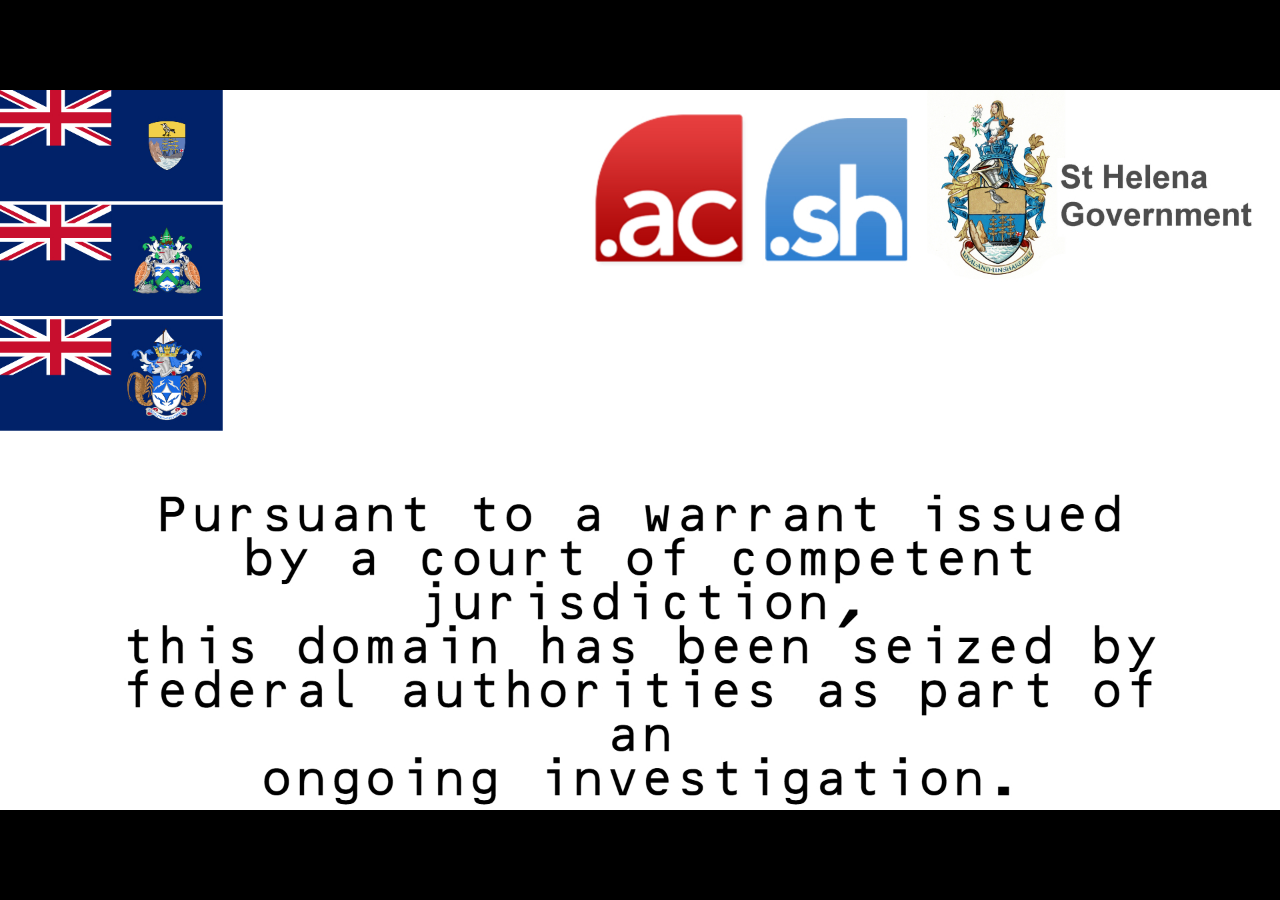
==== commit 96eec8ea: "Update index.html" ====
--- a/index.html
+++ b/index.html
@@ -1,26 +1,32 @@
 <!DOCTYPE html>
 <html>
 <head>
-  <title>i.org.sh</title>
-  <style>
-    html, body {
-      margin: 0;
-      padding: 0;
-      width: 100%;
-      height: 100%;
-      background: black;
-      overflow: hidden;
-    }
+    <title>i.org.sh</title>
+    <style>
+        html, body {
+            margin: 0;
+            width: 100%;
+            height: 100%;
+            background: black;
+            overflow: hidden;
+        }
 
-    img {
-      width: 100vw;
-      height: 100vh;
-      object-fit: cover;
-      display: block;
-    }
-  </style>
+        body {
+            display: flex;
+            justify-content: center;
+            align-items: center;
+        }
+
+        img {
+            width: 100vw;
+            height: 100vh;
+            object-fit: contain;
+            user-select: none;
+            -webkit-user-drag: none;
+        }
+    </style>
 </head>
 <body>
-  <img src="/i.org.sh" alt="">
+    <img src="/i.org.sh" alt="i.org.sh">
 </body>
 </html>
